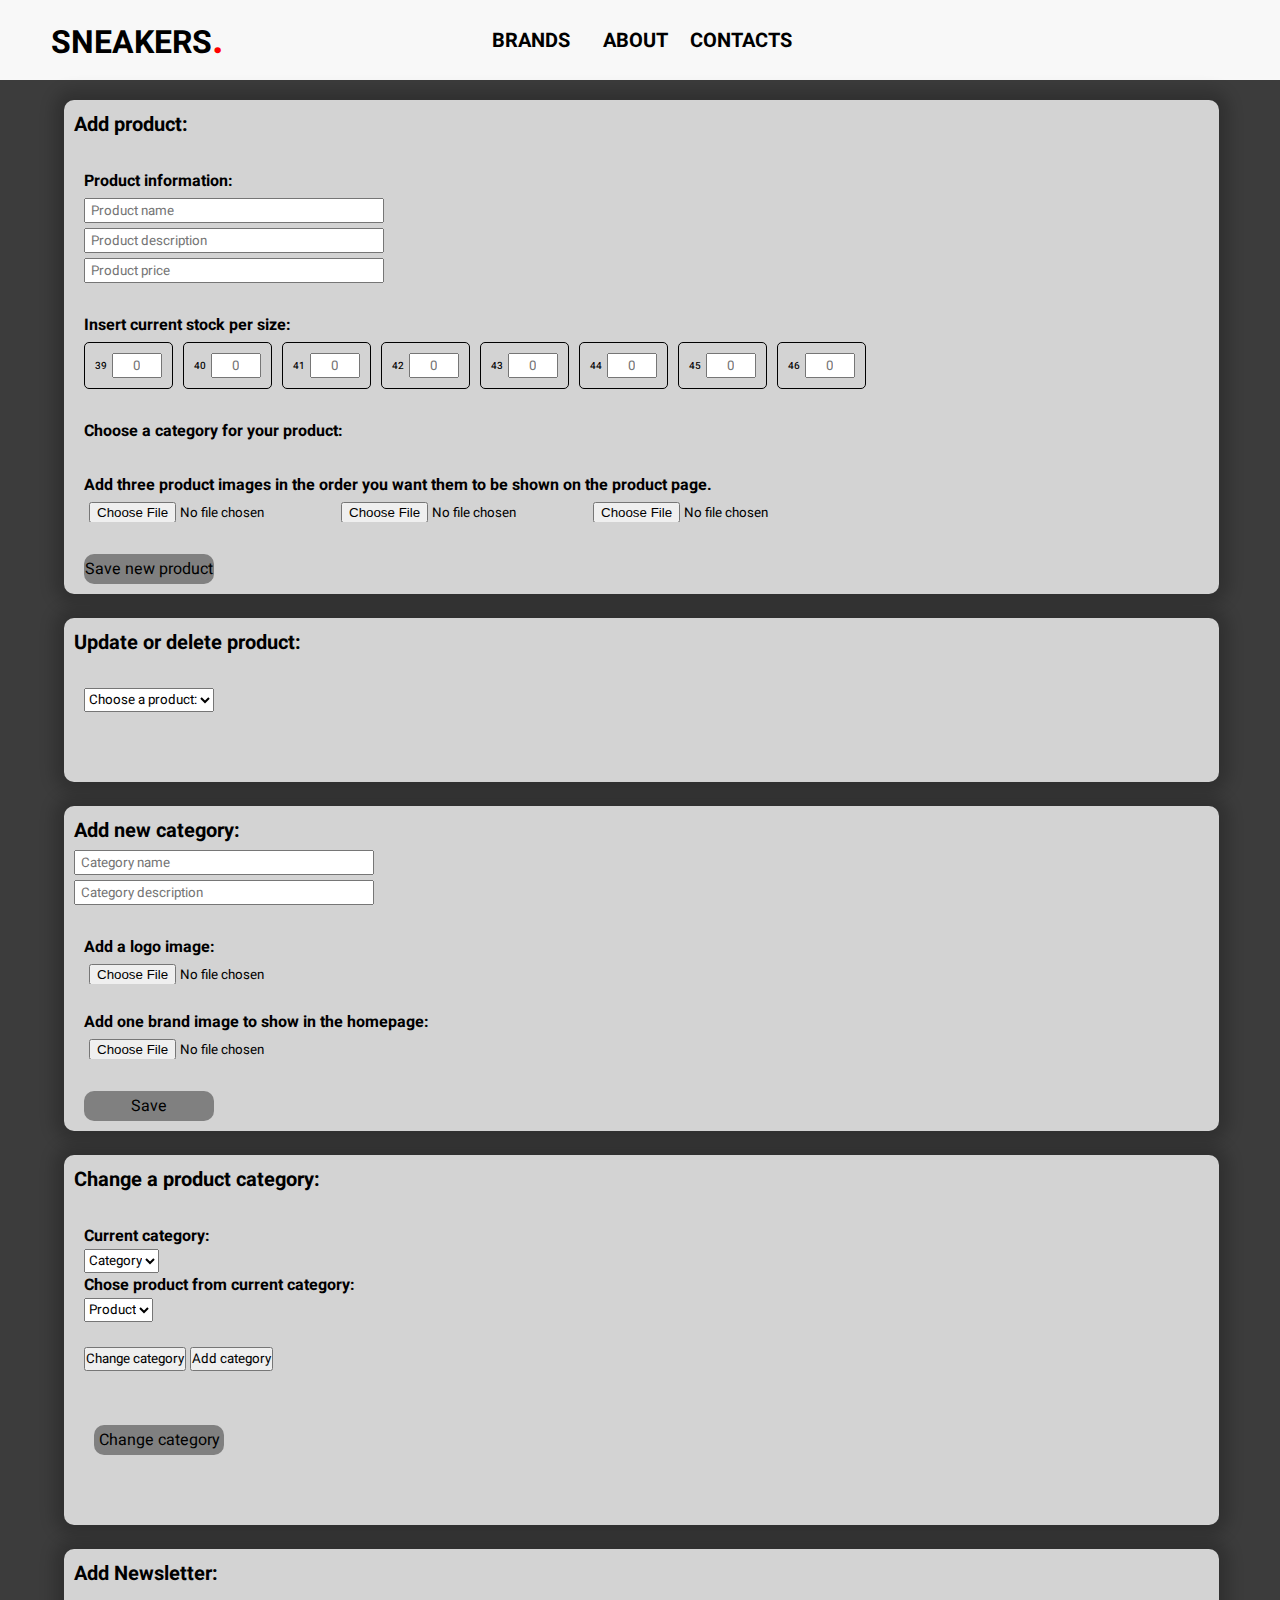
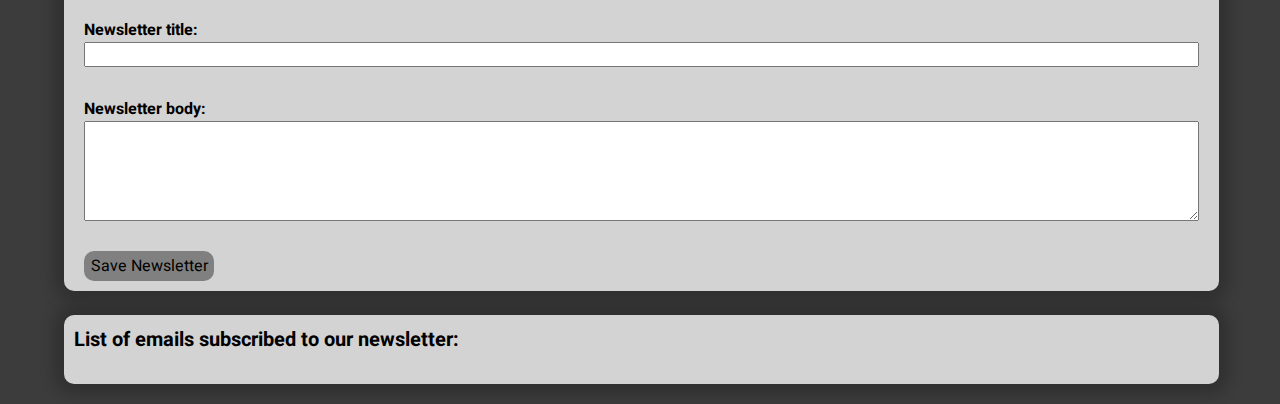
==== admin.html @ 57066623 "Merge pull request #121 from hugobengtsson/adding-logic-to-removing-products" ====
<!DOCTYPE html>
<html lang="en">
<head>
    <meta charset="UTF-8">
    <meta http-equiv="X-UA-Compatible" content="IE=edge">
    <meta name="viewport" content="width=device-width, initial-scale=1.0">
    <title>Admin</title>
    <link rel="stylesheet" href="./css/common.css">
    <link rel="stylesheet" href="./css/navbar.css">
    <link rel="stylesheet" href="./css/adminPage.css">
    <link rel="stylesheet" href="https://use.fontawesome.com/releases/v5.15.4/css/all.css" integrity="sha384-DyZ88mC6Up2uqS4h/KRgHuoeGwBcD4Ng9SiP4dIRy0EXTlnuz47vAwmeGwVChigm" crossorigin="anonymous">
    
    <script defer type="module" src="./js/changeProduct.js"></script>
    <script defer type="module" src="./js/adminpage.js"></script>
    <script defer type="module" src="./js/uploadCategory.js"></script>

</head>
<body>

     <!-- navbar -->
     <div id="navbar" class="zindexThree"></div>


    <div class="wrapper justifyCenter">

        <!--------------------Add new Product------------------------->
        <div class="container flex flexColumn">
            <h1 class="containerHeader">Add product:</h1>

            <div class="component flex flexColumn">
                <h2 class="containerHeaderTwo">Product information:</h2>
                <input id="productName" class="productInput" type="text" placeholder="Product name">
                <input id="productDescription" class="productInput" type="text" placeholder="Product description">
                <input id="productPrice" class="productInput" type="number" placeholder="Product price">
                <p id="productInformationReturn"></p>
            </div>

            <div class="component">
                <h2 class="containerHeaderTwo">Insert current stock per size:</h2>
                <div class="flex flexWrap">
                    <div class="flex sizeContainer">
                        <p class="sizeText">39</p>
                        <input id="39" class="sizeInput" type="number" placeholder="0">
                    </div>
                    <div class="flex sizeContainer">
                        <p class="sizeText">40</p>
                        <input id="40" class="sizeInput" type="number" placeholder="0">
                    </div>
                    <div class="flex sizeContainer">
                        <p class="sizeText">41</p>
                        <input id="41" class="sizeInput" type="number" placeholder="0">
                    </div>
                    <div class="flex sizeContainer">
                        <p class="sizeText">42</p>
                        <input id="42" class="sizeInput" type="number" placeholder="0">
                    </div>
                    <div class="flex sizeContainer">
                        <p class="sizeText">43</p>
                        <input id="43" class="sizeInput" type="number" placeholder="0">
                    </div>
                    <div class="flex sizeContainer">
                        <p class="sizeText">44</p>
                        <input id="44" class="sizeInput" type="number" placeholder="0">
                    </div>
                    <div class="flex sizeContainer">
                        <p class="sizeText">45</p>
                        <input id="45" class="sizeInput" type="number" placeholder="0">
                    </div>
                    <div class="flex sizeContainer">
                        <p class="sizeText">46</p>
                        <input id="46" class="sizeInput" type="number" placeholder="0">
                    </div>
                    </br>
                </div>
                <p id="sizeInformationReturn"></p>
            </div>
            
            <div class="component">
                <h2 class="containerHeaderTwo">Choose a category for your product:</h2>
                <div id="categories" class="flex flexWrap">
                </div>
                <p id="categoryInformationReturn"></p>
            </div>


            <div class="component">
                <h2 class="containerHeaderTwo">Add three product images in the order you want them to be shown on the product page.</h2>
                <input id="imageOne" name="image"type="file">
                <input id="imageTwo" name="image" type="file">
                <input id="imageThree" name="image" type="file">
                <p id="imageInformationReturn"></p>
            </div>

            <div class="component">
                <div id="saveProduct" class="button flex justifyCenter alignCenter">Save new product</div>
                <p id="productResponse"></p>
            </div>


        </div>
        <br>

        <!--------------------Remove Product------------------------->

        <div class="container flex flexColumn">

            <h1 class="containerHeader">Update or delete product:</h1>
            <div class="component">
                <select id="productSelect">
                    <option value="">Choose a product:</option>
                </select>
            </div>

            <div id="productSizeRenderContainer" class="component flex flexWrap"></div>
            <p id="sizeChangeReturn"></p>

            <div class="component flex flexWrap" id="removeProductButtonContainer"></div>
            <p id="updateStockReturn"></p>
        </div>
        <br>

        <!--------------------Add new Category------------------------->

        <div class="container flex flexColumn">
            <h1 class="containerHeader">Add new category:</h1>
            <input id="categoryName" class="productInput" type="text" placeholder="Category name">
            <input id="categoryDescription" class="productInput" type="text" placeholder="Category description">
            <p id="categoryNameResponse"></p>

            <div class="component">
                <h2 class="containerHeaderTwo">Add a logo image:</h2>
                <input id="logoImg" name="image" type="file">
                <p id="logoInformationReturn"></p>
                <br>
                <h2 class="containerHeaderTwo">Add one brand image to show in the homepage:</h2>
                <input id="backgroundImg" name="image" type="file">
                <p id="imageInfoReturn"></p>
            </div>
            <div class="component">
                <div id="saveCategory" class="button flex justifyCenter alignCenter">Save</div>
                <p id="categoryResponse"></p>
            </div>
        </div>
        <!--------------------Change Category------------------------->
        <br>
          <div class="container flex flexColumn">
                <h1 class="containerHeader">Change a product category: </h1>
                
                <div  class="component ">
                    <h2 class="containerHeaderTwo">Current category:</h2>
                    <form action="" method="" id="changeCategory">
                        <!---pick a category-->
                        <select id="adminCategoryDatalist">
                            <option value="" disabled selected>Category</option>
                        </select>
                        <p id="categoryDatalistReturn"></p>
                        <!---pick a product from category-->
                        <h2 class="containerHeaderTwo">Chose product from current category:</h2>
                        <select id="adminProductDatalist" required>
                            <option value="" disabled selected>Product</option>
                        </select>
                        <p id="productDatalistReturn"></p>    
                        <br>

                        <!---BTN -->
                        <button id="changeBtn" type="button"  >Change category</button>
                        <button id="addBtn" type="button"  >Add category</button>
                        <br>
                        <p id="noBTNReturn"></p>
                        <!---change category-->
                        <div id="changeDiv" style="display: none;">
                            <h2 class="containerHeaderTwo">Change category:</h2>
                            <select id="changeCategoryDatalist"></select> 
                            <i id="removeChange" class="fa fa-trash"></i>
                        </div>
                        <p id="changeDatalistReturn"></p> 

                        <!---Add category-->
                        <br>
                        <div id="addDiv" style="display: none;" >
                            <h2 class="containerHeaderTwo">Add category to product:</h2>
                            <select id="addCategoryDatalist"></select>
                            <i id="removeAdd" class="fa fa-trash"></i> 
                        </div>
                        <p id="addDatalistReturn"></p> 
                    </form>
                    <div class="component">
                        <div id="submitCategoryChange" type="reset" class="button flex justifyCenter alignCenter">Change category</div>
                        
                    </div>
                </div>     
                <div  class="component ">
                   
                    
                
                </div>  
                <div  class="component ">
        
                
                </div>  
          </div>
        <br>

        <!--------------------Add Newsletter------------------------->
        <div class="container flex flexColumn">
            <h1 class="containerHeader">Add Newsletter:</h1>

            <div class="component flex flexColumn">
                <h2 class="containerHeaderTwo">Newsletter title:</h2>
                <input id="newsTitle" type="title">
               
            </div>

            <div class="component flex flexColumn">
                <h2 class="containerHeaderTwo">Newsletter body:</h2>
                <textarea id="newsBody" name="Text" cols="40" rows="5"></textarea>
                <p id="newsletterInformationReturn"></p>
               
            </div>

            <div class="component">
                <div id="saveNews" class="button flex justifyCenter alignCenter">Save Newsletter</div>
                <p id="newsResponse">Newsletter saved!</p>
            </div>

        </div>

        <br>

        <div class="container flex flexColumn" id="subsContainer">
            <h1 class="containerHeader">List of emails subscribed to our newsletter:</h1>

            <div id="emailList">
              <div id="subName">

              </div>
              <div id="subEmail">

              </div>
               
            </div>
        
    </div>
        
    </div>

</body>
</html>
---- css/common.css ----
*{
    margin: 0;
    padding: 0;
    box-sizing: border-box;
    
}

/* Remove hyperlink color */
a{
    text-decoration: none;
    color: black;
}

/* P tag text */

p{
    font-size: 10px;
    color: black;
    font-weight: 500;
}


/* Title */
h1 {

}

/* Category */
h2 {
    font-size: 1.5vw;
}

/* Product title */
h3{
    font-size: 2.5vw;
}

/* product description */
h4{
    font-size: 1.5vw;
    color: rgba(0, 0, 0, 0.7);
}

/* Navbar */
h5{
    font-size: 20px;
    color: black;
}

h6{
    font-size: 15px;
}

 
/*------Z-Index ---------*/ 
 
.zindexOne {
    z-index: 1;
}
.zindexTwo {
    z-index: 2;
}
.zindexThree {
    z-index: 3;
} 

/*--------BACKGROUND ---------*/ 
.background {
    background: #f7f7f7;
    z-index: -1;
}
---- css/navbar.css ----
@import url("https://fonts.googleapis.com/css2?family=Heebo:wght@300;800&display=swap");

* {
  font-family: "Heebo", sans-serif;
}

.navBar-container {
  display: flex;
  height: 80px;
  width: 100%;
  background-color: #f8f8f8;
  justify-content: space-between;
  align-items: center;
  align-content: center;
}

.navBar-logo {
  width: 33%;
  padding: 0 4%;
}
.naveIconSize {
  font-size: 20px;
}

.navBar-logo span {
  color: red;
  font-size: 40px;
}

.fa-caret-down {
  margin-left: 5px;
}

.navBar-category {
  display: flex;
  justify-content: center;
  align-items: center;
  width: 100%;
}
.navBar-user {
  display: flex;
  width: 33%;
  justify-content: end;
  align-items: center;
  padding: 0 4%;
  height: 100%;
}

.userbtn {
  display: flex;
  align-items: center;
  justify-content: center;
  margin: 0 4%;
  height: 70px;
  width: 100%;
  height: 100%;
  padding: 20px;
}
.navbtn {
  display: flex;
  align-items: center;
  justify-content: center;
  margin: 0 4%;
  height: 80px;
}

/*--------TEST DROPDOWN ---------*/



.dropdown .dropbtn {
  display: flex;
  align-items: center;
  font-size: 16px;
  border: none;
  outline: none;
  padding: 14px 16px;
  background-color: inherit;
  font-family: inherit;
  margin: 0;
  cursor: pointer;
}

.dropdown-brand:hover,
#btnContainer:hover {
  opacity: 50%;
  transition: all 250ms ease-in-out;
  cursor: pointer;
}

.dropdown-content {
  display: none;
  position: absolute;
  top: 80px;
  max-width: 80%;
  box-shadow: 0px 8px 16px 0px rgba(0, 0, 0, 0.2);
  z-index: 3;
  background-color: #f8f8f8;
  
}

.dropdown-content::after {
  transition: all 250ms ease-in-out;
}

.dropdown-brand img{
  height: 100px;
  padding: 5px;
  object-fit: cover;
}



.dropdown-content .dropdown-brand {
  float: none;
  width: 80%;
  text-decoration: none;
  display: flex;
  text-align: left;
}



.dropdown:hover .dropdown-content {
  display: flex;
  transition: all 250ms ease-in-out;
}


/* LOGIN STYLE */

.user-dropdown{
  height: 100%;
 
}
.user-dropdown-content {
  display: none;
  flex-direction: column;
  align-items: center;
  position: absolute;
  right: 130px;
  width: 200px;
  height: 150px;
  top: 80px;
  max-width: 80%;
  box-shadow: 0px 8px 16px 0px rgba(0, 0, 0, 0.5);
  z-index: 3;
  background-color: #f8f8f8;
  cursor: pointer;
  
}

.user-dropdown:hover .user-dropdown-content{
  display: flex;
}

.userbtn:hover {
  opacity: 50%;
  transition: all 250ms ease-in-out;
  cursor: pointer;
}

#logOutBtn{
  display: none;
  width: 80%;
  cursor: pointer;
  height: 30px;
  margin-top: 10px;
  margin-bottom:10px;
  align-items: center;
  justify-content: center;
  background-color: black; color: white;
  border-color: transparent;
  transition-duration: 300ms;
  box-shadow: 0 8px 16px 0 rgba(0,0,0,0.2), 0 6px 20px 0 rgba(0,0,0,0.19);
  border-radius: 5px;
}

#logInBtn{
  display: flex;
  cursor: pointer;
  width: 80%;
  height: 30px;
  margin-top: 10px;
  margin-bottom:10px;
  align-items: center;
  justify-content: center;
  background-color: black; 
  color: white;
  border-color: transparent;
  transition-duration: 300ms;
  box-shadow: 0 8px 16px 0 rgba(0,0,0,0.2), 0 6px 20px 0 rgba(0,0,0,0.19);
  border-radius: 5px;
}

.myAcc{
  display: flex;
  border-radius:5px;
  border-color:rgb(192, 192, 192);
  background-color:rgb(192, 192, 192);
  width: 80%;
  height: 30px;
  margin-bottom:10px;
  justify-content: center;
  align-items: center;
  transition-duration: 300ms;
  font-weight: bold;
  box-shadow: 0 8px 16px 0 rgba(0,0,0,0.2), 0 6px 20px 0 rgba(0,0,0,0.19);
}
.myAdm{
  display: flex;
  border-radius:5px;
  border-color:rgb(192, 192, 192);
  background-image: linear-gradient(to right, red,orange,yellow,green,blue,indigo,violet);
  text-shadow: white;
  width: 80%;
  height: 30px;
  margin-bottom:10px;
  justify-content: center;
  align-items: center;
  transition-duration: 300ms;
  font-weight: bold;
  box-shadow: 0 8px 16px 0 rgba(0,0,0,0.2), 0 6px 20px 0 rgba(0,0,0,0.19);
  text-shadow: 1px 1px 7px #eeff00;
  animation: rainbow 5s infinite; 
}
@keyframes rainbow{
  0%{color: orange;}	
  10%{color: purple;}	
	20%{color: red;}
  30%{color: CadetBlue;}
	40%{color: yellow;}
  50%{color: coral;}
	60%{color: green;}
  70%{color: cyan;}
  80%{color: DeepPink;}
  90%{color: DodgerBlue;}
	100%{color: orange;}
}
---- css/adminPage.css ----
* {
    box-sizing: border-box;
    margin: 0;
    padding: 0;
    color: rgb(0, 0, 0);
}

.flex {
    display: flex;
}

.flexWrap {
    flex-wrap: wrap;
}

.justifyCenter {
    justify-content: center;
}

.alignCenter {
    align-items: center;
}

.justifySpaceBetween {
    justify-content: space-between;
}

.flexColumn {
    flex-direction: column;
}

.wrapper {
    width: 100%;
    min-height: 100vh;
    background-color: rgb(60, 60, 60);
    padding-top: 20px;
    padding-left: 5%;
    padding-bottom: 20px;
}

.container {
    width: 95%;
    background-color: lightgray;
    padding: 10px;
    border-radius: 10px;
    box-shadow: 0px 0px 15px 10px rgba(0,0,0,0.2);
}

.component {
    margin-top: 30px;
    margin-left: 10px;
    margin-right: 10px;
}

.containerHeader {
    font-size: 20px;

}

.containerHeaderTwo {
    font-size: 16px;
}

.button {
    background-color: grey;
    width: 130px;
    height: 30px;
    border-radius: 10px;
    cursor: pointer;
}

input {
    height: 25px;
    padding: 5px;
}


/* Product "block" */

.productInput {
    margin-top: 5px;
    max-width: 300px;
}

.sizeContainer {
    margin-top: 5px;
    margin-right: 10px;
    padding: 10px;
    border: 1px solid black;
    border-radius: 5px;
    display: flex;
    align-items: center;
}

.sizeText {
    margin-right: 5px;
}

.sizeInput {
    width: 50px;
    text-align: right;
    text-decoration: none;
}

.categoryContainer {
    width: 170px;
    height: 220px;
    margin-right: 10px;
    margin-top: 5px;
    border: 1px solid black;
    padding:5px;
    border-radius: 10px;
}

.categoryImgContainer {
    height: 100px;
}

.categoryImg {
    max-width: 100%;
    max-height: 100px;
    object-fit: contain;
}

.categoryTitle {
    margin-top: 20px;
    font-size: 20px;
}

.categoryButton {
    width: 130px;
    height: 30px;
    margin-top: 30px;
    background-color: grey;
    text-align: center;
    border-radius: 10px;
    cursor: pointer;
}



/* Newsletter block */

#newsBody{
    height: 100px;
    font-size: 15pt;
}

#newsResponse{
display: none;
}

/* Subscribers list */

#emailList{
    display: flex;
    flex-direction: row;
    justify-content: space-between;
    margin: 10px 20px;
}

#subEmail{
    display: flex;
    flex-direction: column;

}

#subName{
    display: flex;
    flex-direction: column;

}

.name, .email{
    font-size: large;
    display: flex;
    margin-top: 10px;
}


#subsContainer{
    display: flex;
    flex-direction: column;
}
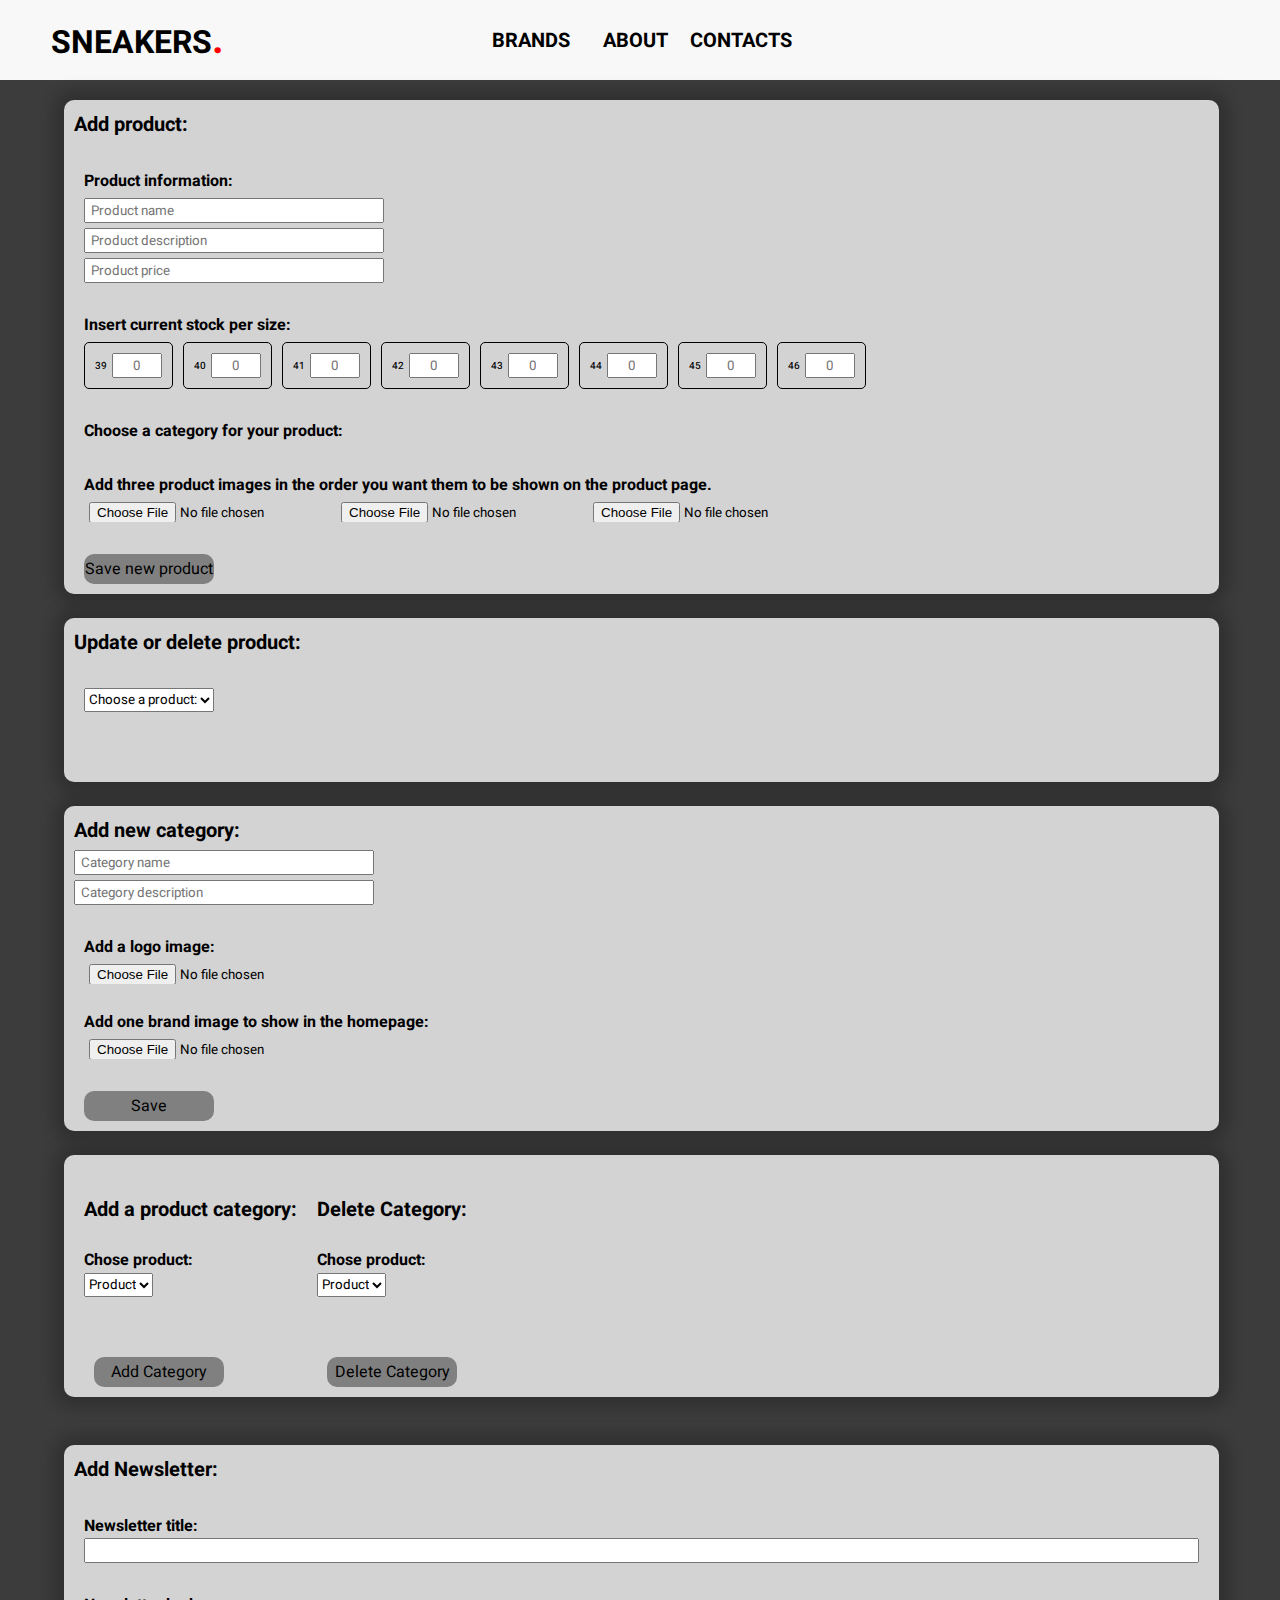
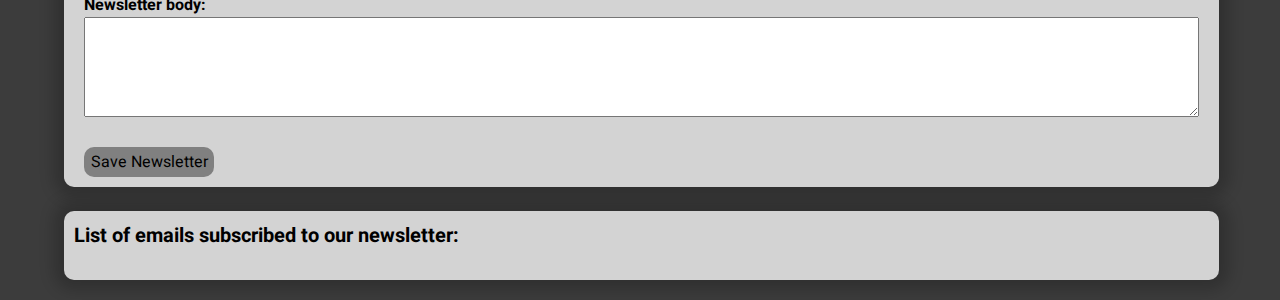
==== commit 62954c0c: "Merge branch 'main' into admin-page-add-and-delete-category-from-product" ====
--- a/admin.html
+++ b/admin.html
@@ -141,64 +141,46 @@
                 <p id="categoryResponse"></p>
             </div>
         </div>
-        <!--------------------Change Category------------------------->
-        <br>
-          <div class="container flex flexColumn">
-                <h1 class="containerHeader">Change a product category: </h1>
-                
-                <div  class="component ">
-                    <h2 class="containerHeaderTwo">Current category:</h2>
-                    <form action="" method="" id="changeCategory">
-                        <!---pick a category-->
-                        <select id="adminCategoryDatalist">
-                            <option value="" disabled selected>Category</option>
-                        </select>
-                        <p id="categoryDatalistReturn"></p>
-                        <!---pick a product from category-->
-                        <h2 class="containerHeaderTwo">Chose product from current category:</h2>
-                        <select id="adminProductDatalist" required>
-                            <option value="" disabled selected>Product</option>
-                        </select>
-                        <p id="productDatalistReturn"></p>    
-                        <br>
-
-                        <!---BTN -->
-                        <button id="changeBtn" type="button"  >Change category</button>
-                        <button id="addBtn" type="button"  >Add category</button>
-                        <br>
-                        <p id="noBTNReturn"></p>
-                        <!---change category-->
-                        <div id="changeDiv" style="display: none;">
-                            <h2 class="containerHeaderTwo">Change category:</h2>
-                            <select id="changeCategoryDatalist"></select> 
-                            <i id="removeChange" class="fa fa-trash"></i>
-                        </div>
-                        <p id="changeDatalistReturn"></p> 
-
-                        <!---Add category-->
-                        <br>
-                        <div id="addDiv" style="display: none;" >
-                            <h2 class="containerHeaderTwo">Add category to product:</h2>
-                            <select id="addCategoryDatalist"></select>
-                            <i id="removeAdd" class="fa fa-trash"></i> 
-                        </div>
-                        <p id="addDatalistReturn"></p> 
-                    </form>
+        <br>
+        <div class="container flex  flexWrap">
+            <!--------------------NEW add Category To Product------------------------->
+            <div class="component">
+                <h1 class="containerHeader">Add a product category: </h1>
+                <br>
+                <h2 class="containerHeaderTwo">Chose product:</h2>
+                <form action="">
+                    <select id="dataProductList" required>
+                        <option value="" disabled selected>Product</option>
+                    </select>
+                    <br>
+                    <div id="addCategoryText"class="component"></div>
+                    <div id="addNewCategory" class="flex flexWrap"></div>
                     <div class="component">
-                        <div id="submitCategoryChange" type="reset" class="button flex justifyCenter alignCenter">Change category</div>
-                        
-                    </div>
-                </div>     
-                <div  class="component ">
-                   
-                    
-                
-                </div>  
-                <div  class="component ">
-        
-                
-                </div>  
-          </div>
+                        <div id="submitAddCategory" type="reset" class="button flex justifyCenter alignCenter">Add Category</div>
+                        <p id=""></p>
+                    </div>   
+                </form>
+            </div>
+            <!--------------------Delete Category From Product------------------------->
+            <div class="component">
+                <h1 class="containerHeader">Delete Category: </h1>
+                <br>
+                <h2 class="containerHeaderTwo">Chose product:</h2>
+                <form id="delform">
+                    <select id="dataRemoveCategoryList" required>
+                        <option value="" disabled selected>Product</option>
+                    </select>
+                    <br>
+                    <div id="deleteCategoryText"class="component"></div>
+                    <div id="deleteCategory" class="flex flexWrap"></div>
+                    <div class="component">
+                        <div id="submitDeleteCategory" type="reset" class="button flex justifyCenter alignCenter">Delete Category</div>
+                        <p id=""></p>
+                    </div>
+                </form>
+            </div>
+        </div>
+        <br>
         <br>
 
         <!--------------------Add Newsletter------------------------->
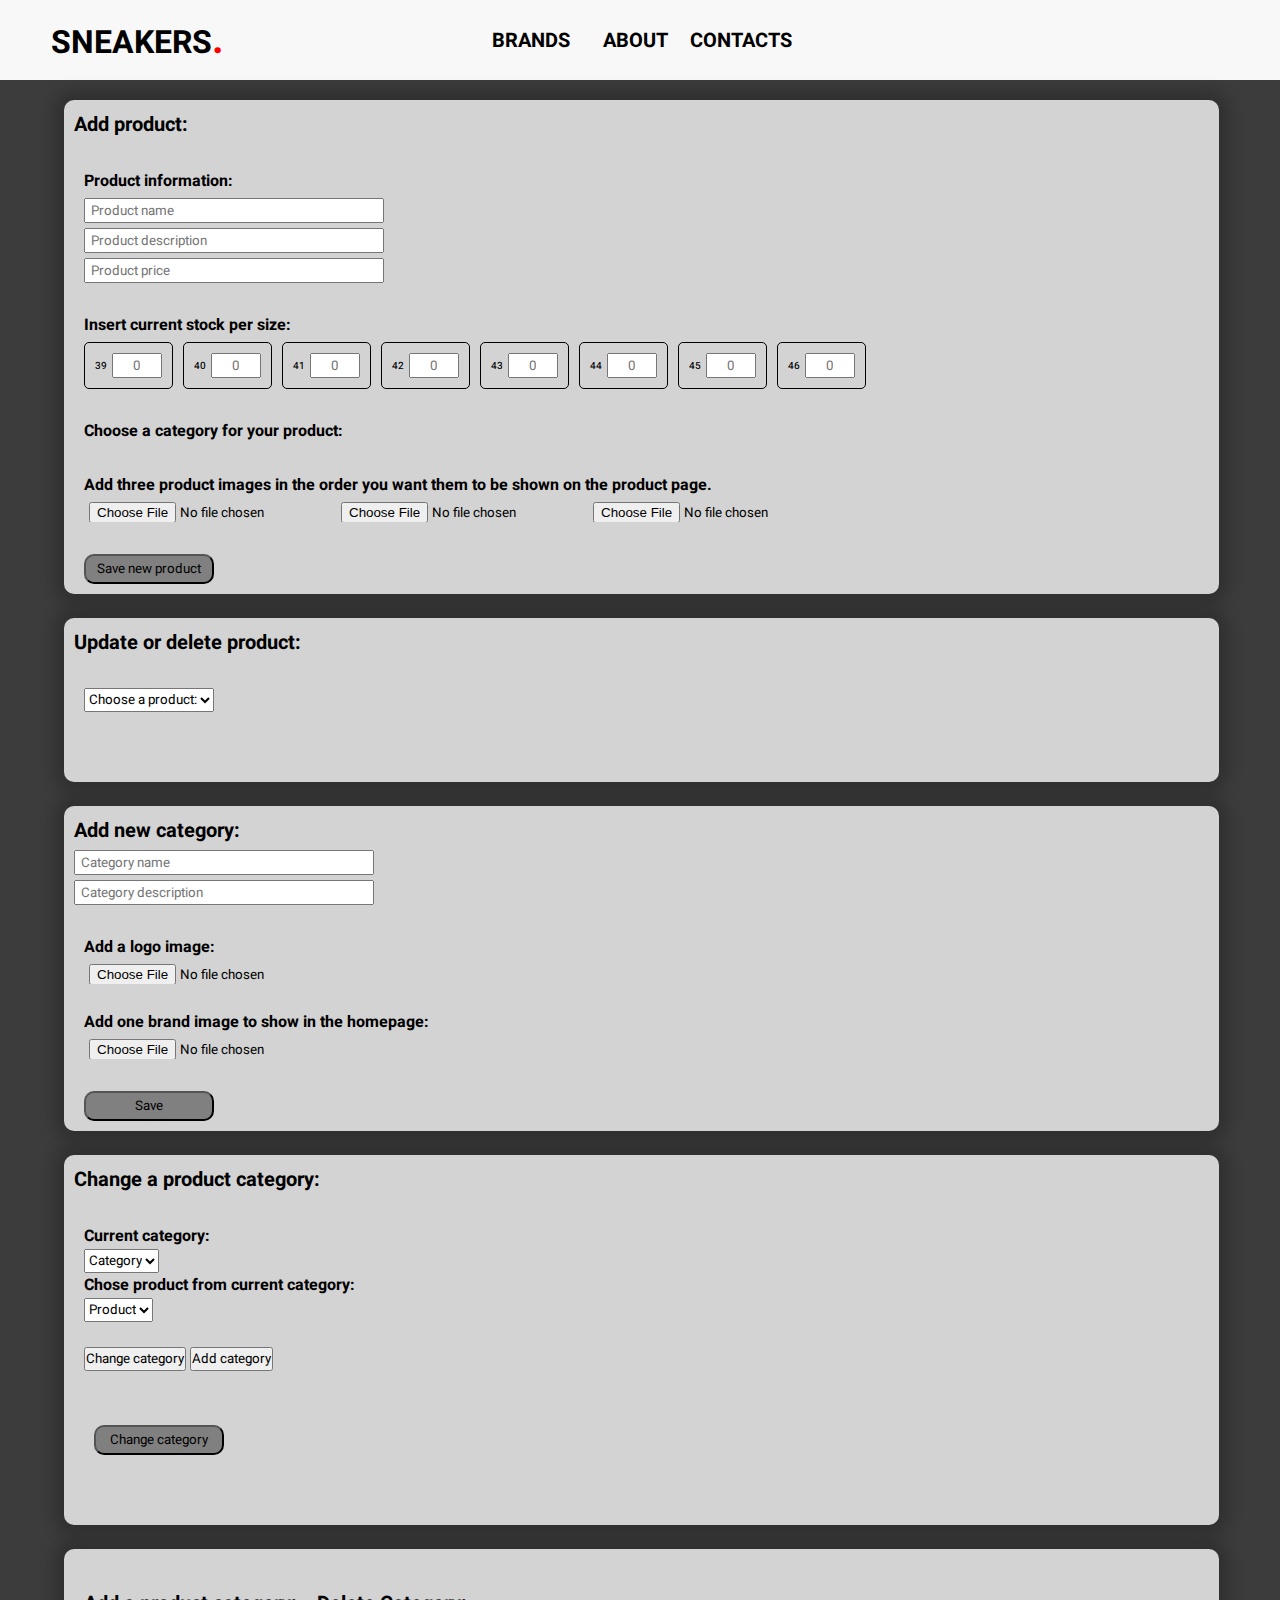
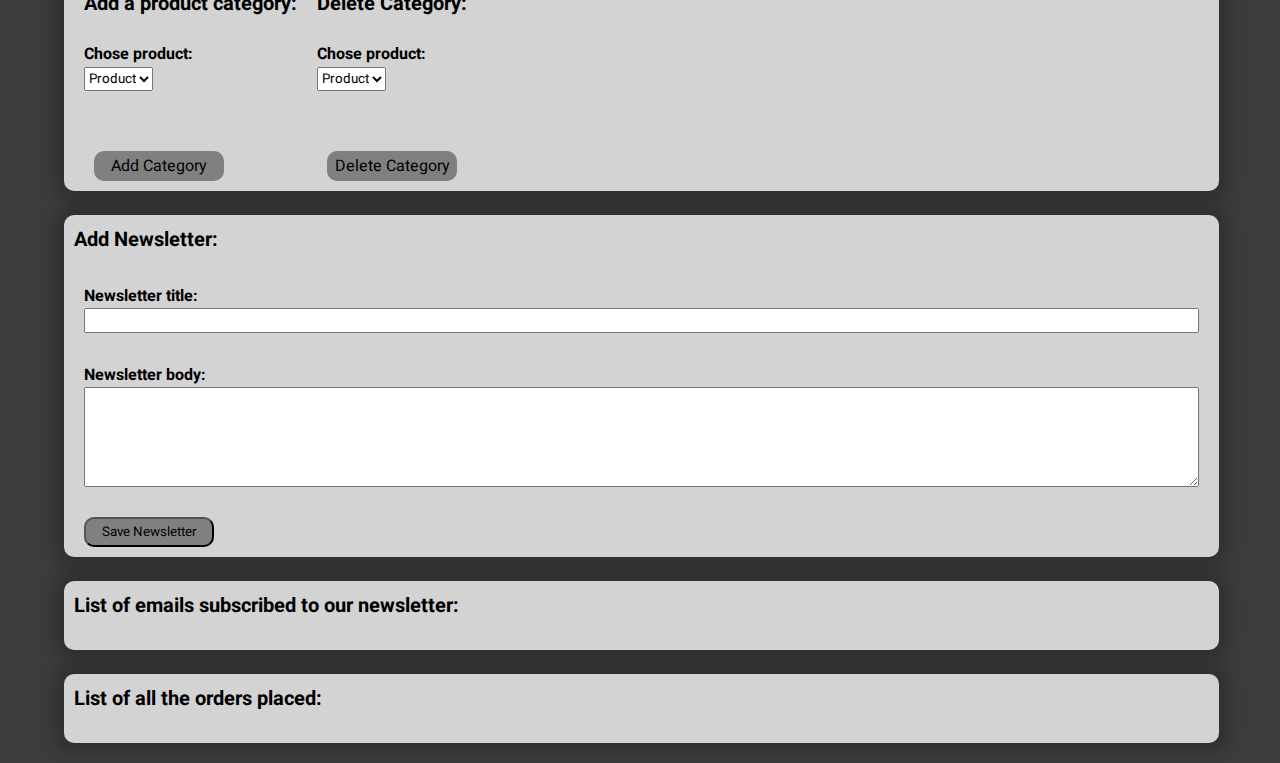
==== commit 78da746b: "Merge pull request #129 from hugobengtsson/show-orders-in-admin" ====
--- a/admin.html
+++ b/admin.html
@@ -17,8 +17,8 @@
 </head>
 <body>
 
-     <!-- navbar -->
-     <div id="navbar" class="zindexThree"></div>
+    <!-- navbar -->
+    <div id="navbar" class="zindexThree"></div>
 
 
     <div class="wrapper justifyCenter">
@@ -92,7 +92,7 @@
             </div>
 
             <div class="component">
-                <div id="saveProduct" class="button flex justifyCenter alignCenter">Save new product</div>
+                <button id="saveProduct" class="button flex justifyCenter alignCenter">Save new product</button>
                 <p id="productResponse"></p>
             </div>
 
@@ -137,11 +137,66 @@
                 <p id="imageInfoReturn"></p>
             </div>
             <div class="component">
-                <div id="saveCategory" class="button flex justifyCenter alignCenter">Save</div>
+                <button id="saveCategory" class="button flex justifyCenter alignCenter">Save</button>
                 <p id="categoryResponse"></p>
             </div>
         </div>
         <br>
+
+        <div class="container flex flexColumn">
+                <h1 class="containerHeader">Change a product category: </h1>
+                
+                <div  class="component ">
+                    <h2 class="containerHeaderTwo">Current category:</h2>
+                    <form action="" method="" id="changeCategory">
+                        <!---pick a category-->
+                        <select id="adminCategoryDatalist">
+                            <option value="" disabled selected>Category</option>
+                        </select>
+                        <p id="categoryDatalistReturn"></p>
+                        <!---pick a product from category-->
+                        <h2 class="containerHeaderTwo">Chose product from current category:</h2>
+                        <select id="adminProductDatalist" required>
+                            <option value="" disabled selected>Product</option>
+                        </select>
+                        <p id="productDatalistReturn"></p>    
+                        <br>
+
+                        <!---BTN -->
+                        <button id="changeBtn" type="button"  >Change category</button>
+                        <button id="addBtn" type="button"  >Add category</button>
+                        <br>
+                        <p id="noBTNReturn"></p>
+                        <!---change category-->
+                        <div id="changeDiv" style="display: none;">
+                            <h2 class="containerHeaderTwo">Change category:</h2>
+                            <select id="changeCategoryDatalist"></select> 
+                            <i id="removeChange" class="fa fa-trash"></i>
+                        </div>
+                        <p id="changeDatalistReturn"></p> 
+
+                        <!---Add category-->
+                        <br>
+                        <div id="addDiv" style="display: none;" >
+                            <h2 class="containerHeaderTwo">Add category to product:</h2>
+                            <select id="addCategoryDatalist"></select>
+                            <i id="removeAdd" class="fa fa-trash"></i> 
+                        </div>
+                        <p id="addDatalistReturn"></p> 
+                    </form>
+                    <div class="component">
+                        <button id="submitCategoryChange" type="reset" class="button flex justifyCenter alignCenter">Change category</button>
+                        
+                    </div>
+                </div>     
+                <div  class="component ">
+                </div>  
+                <div  class="component ">
+                </div>  
+          </div>
+  
+        <br>
+
         <div class="container flex  flexWrap">
             <!--------------------NEW add Category To Product------------------------->
             <div class="component">
@@ -181,7 +236,7 @@
             </div>
         </div>
         <br>
-        <br>
+
 
         <!--------------------Add Newsletter------------------------->
         <div class="container flex flexColumn">
@@ -190,18 +245,18 @@
             <div class="component flex flexColumn">
                 <h2 class="containerHeaderTwo">Newsletter title:</h2>
                 <input id="newsTitle" type="title">
-               
+            
             </div>
 
             <div class="component flex flexColumn">
                 <h2 class="containerHeaderTwo">Newsletter body:</h2>
                 <textarea id="newsBody" name="Text" cols="40" rows="5"></textarea>
                 <p id="newsletterInformationReturn"></p>
-               
-            </div>
-
-            <div class="component">
-                <div id="saveNews" class="button flex justifyCenter alignCenter">Save Newsletter</div>
+                
+            </div>
+
+            <div class="component">
+                <button id="saveNews" class="button flex justifyCenter alignCenter">Save Newsletter</button>
                 <p id="newsResponse">Newsletter saved!</p>
             </div>
 
@@ -213,18 +268,45 @@
             <h1 class="containerHeader">List of emails subscribed to our newsletter:</h1>
 
             <div id="emailList">
-              <div id="subName">
-
-              </div>
-              <div id="subEmail">
-
-              </div>
-               
-            </div>
+                <div id="subName">
+
+                </div>
+                <div id="subEmail">
+
+                </div>
+            
+                </div>
         
-    </div>
+            </div>
         
-    </div>
-
+
+
+    <br>
+
+
+    <div class="container flex flexColumn" id="subsContainer">
+        <h1 class="containerHeader">List of all the orders placed:</h1>
+
+        <div id="orderList">
+        
+            <div id="orderId">
+
+            </div>
+            <div id="orderDate">
+
+            </div>
+
+            <div id="orderStatus">
+
+            </div>
+
+           <!--  <button id="markAsComplete" class="button flex justifyCenter alignCenter">Mark as complete</button> -->
+        
+        </div>
+    
+</div>
+
+</div>
+</div>
 </body>
 </html>--- a/css/adminPage.css
+++ b/css/adminPage.css
@@ -152,26 +152,26 @@
 
 /* Subscribers list */
 
-#emailList{
+#emailList, #orderList{
     display: flex;
     flex-direction: row;
     justify-content: space-between;
     margin: 10px 20px;
 }
 
-#subEmail{
+#subEmail, #orderId, #orderStatus{
     display: flex;
     flex-direction: column;
 
 }
 
-#subName{
+#subName, #orderDate{
     display: flex;
     flex-direction: column;
 
 }
 
-.name, .email{
+.name, .email, .order{
     font-size: large;
     display: flex;
     margin-top: 10px;
@@ -183,3 +183,4 @@
     flex-direction: column;
 }
 
+
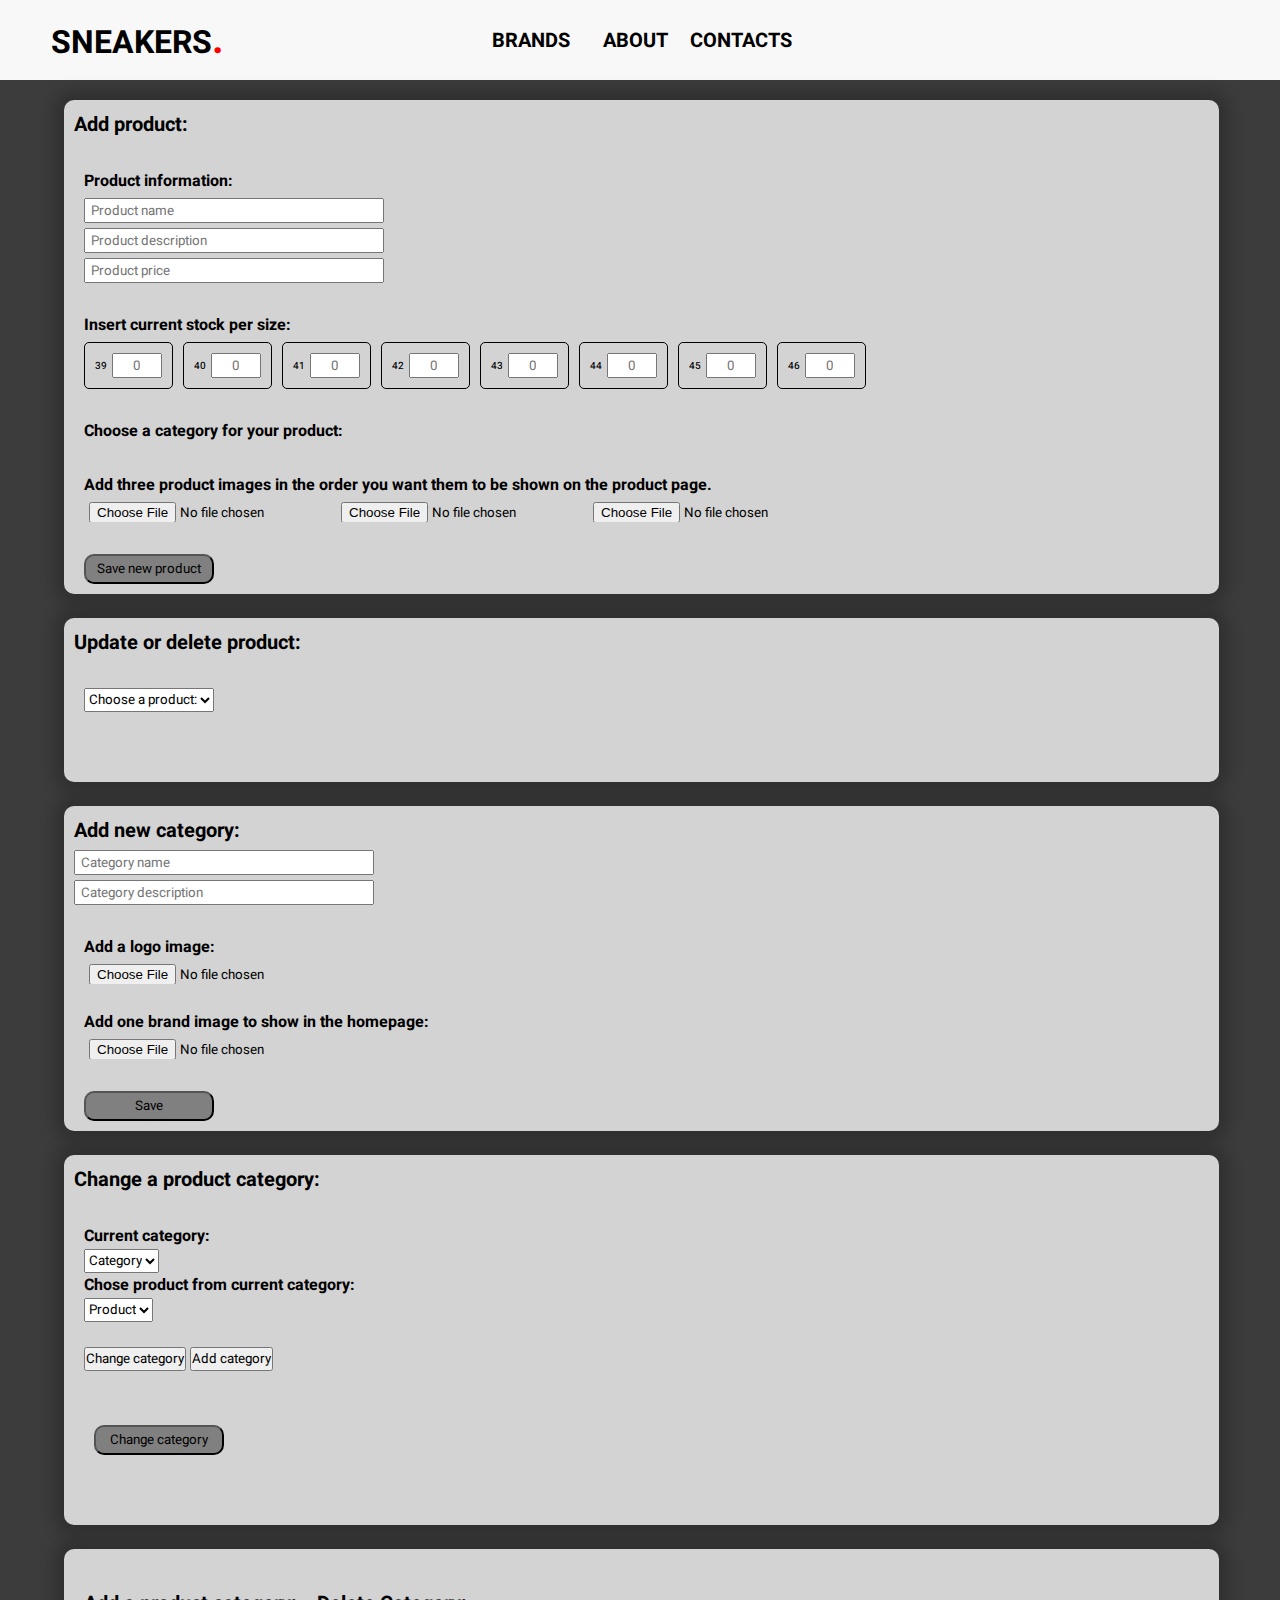
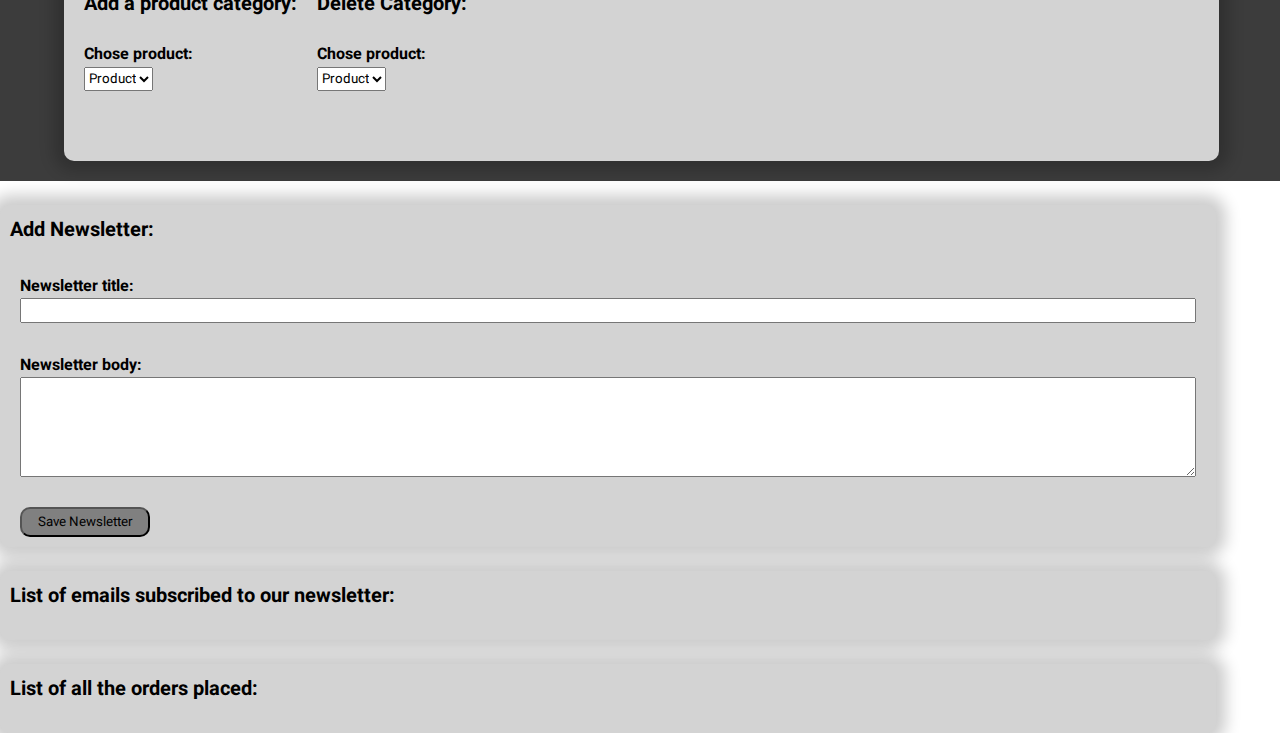
==== commit d31468aa: "Merge pull request #139 from hugobengtsson/fixed-buggs-add-and-del-categorys-form-product" ====
--- a/admin.html
+++ b/admin.html
@@ -5,12 +5,12 @@
     <meta http-equiv="X-UA-Compatible" content="IE=edge">
     <meta name="viewport" content="width=device-width, initial-scale=1.0">
     <title>Admin</title>
+    <!--CSS-->
     <link rel="stylesheet" href="./css/common.css">
     <link rel="stylesheet" href="./css/navbar.css">
     <link rel="stylesheet" href="./css/adminPage.css">
     <link rel="stylesheet" href="https://use.fontawesome.com/releases/v5.15.4/css/all.css" integrity="sha384-DyZ88mC6Up2uqS4h/KRgHuoeGwBcD4Ng9SiP4dIRy0EXTlnuz47vAwmeGwVChigm" crossorigin="anonymous">
-    
-    <script defer type="module" src="./js/changeProduct.js"></script>
+    <!--JS-->
     <script defer type="module" src="./js/adminpage.js"></script>
     <script defer type="module" src="./js/uploadCategory.js"></script>
 
@@ -205,15 +205,12 @@
                 <h2 class="containerHeaderTwo">Chose product:</h2>
                 <form action="">
                     <select id="dataProductList" required>
-                        <option value="" disabled selected>Product</option>
+                        <option id="testOption" value="" disabled selected>Product</option>
                     </select>
                     <br>
                     <div id="addCategoryText"class="component"></div>
                     <div id="addNewCategory" class="flex flexWrap"></div>
-                    <div class="component">
-                        <div id="submitAddCategory" type="reset" class="button flex justifyCenter alignCenter">Add Category</div>
-                        <p id=""></p>
-                    </div>   
+                    <div id="addCategoryBTN"class="component"></div>   
                 </form>
             </div>
             <!--------------------Delete Category From Product------------------------->
@@ -228,9 +225,9 @@
                     <br>
                     <div id="deleteCategoryText"class="component"></div>
                     <div id="deleteCategory" class="flex flexWrap"></div>
-                    <div class="component">
-                        <div id="submitDeleteCategory" type="reset" class="button flex justifyCenter alignCenter">Delete Category</div>
-                        <p id=""></p>
+                    <div id="delCategoryBTN"class="component"></div>   
+
+                       
                     </div>
                 </form>
             </div>
--- a/css/navbar.css
+++ b/css/navbar.css
@@ -177,7 +177,7 @@
 }
 
 #logInBtn{
-  display: flex;
+  display: none;
   cursor: pointer;
   width: 80%;
   height: 30px;
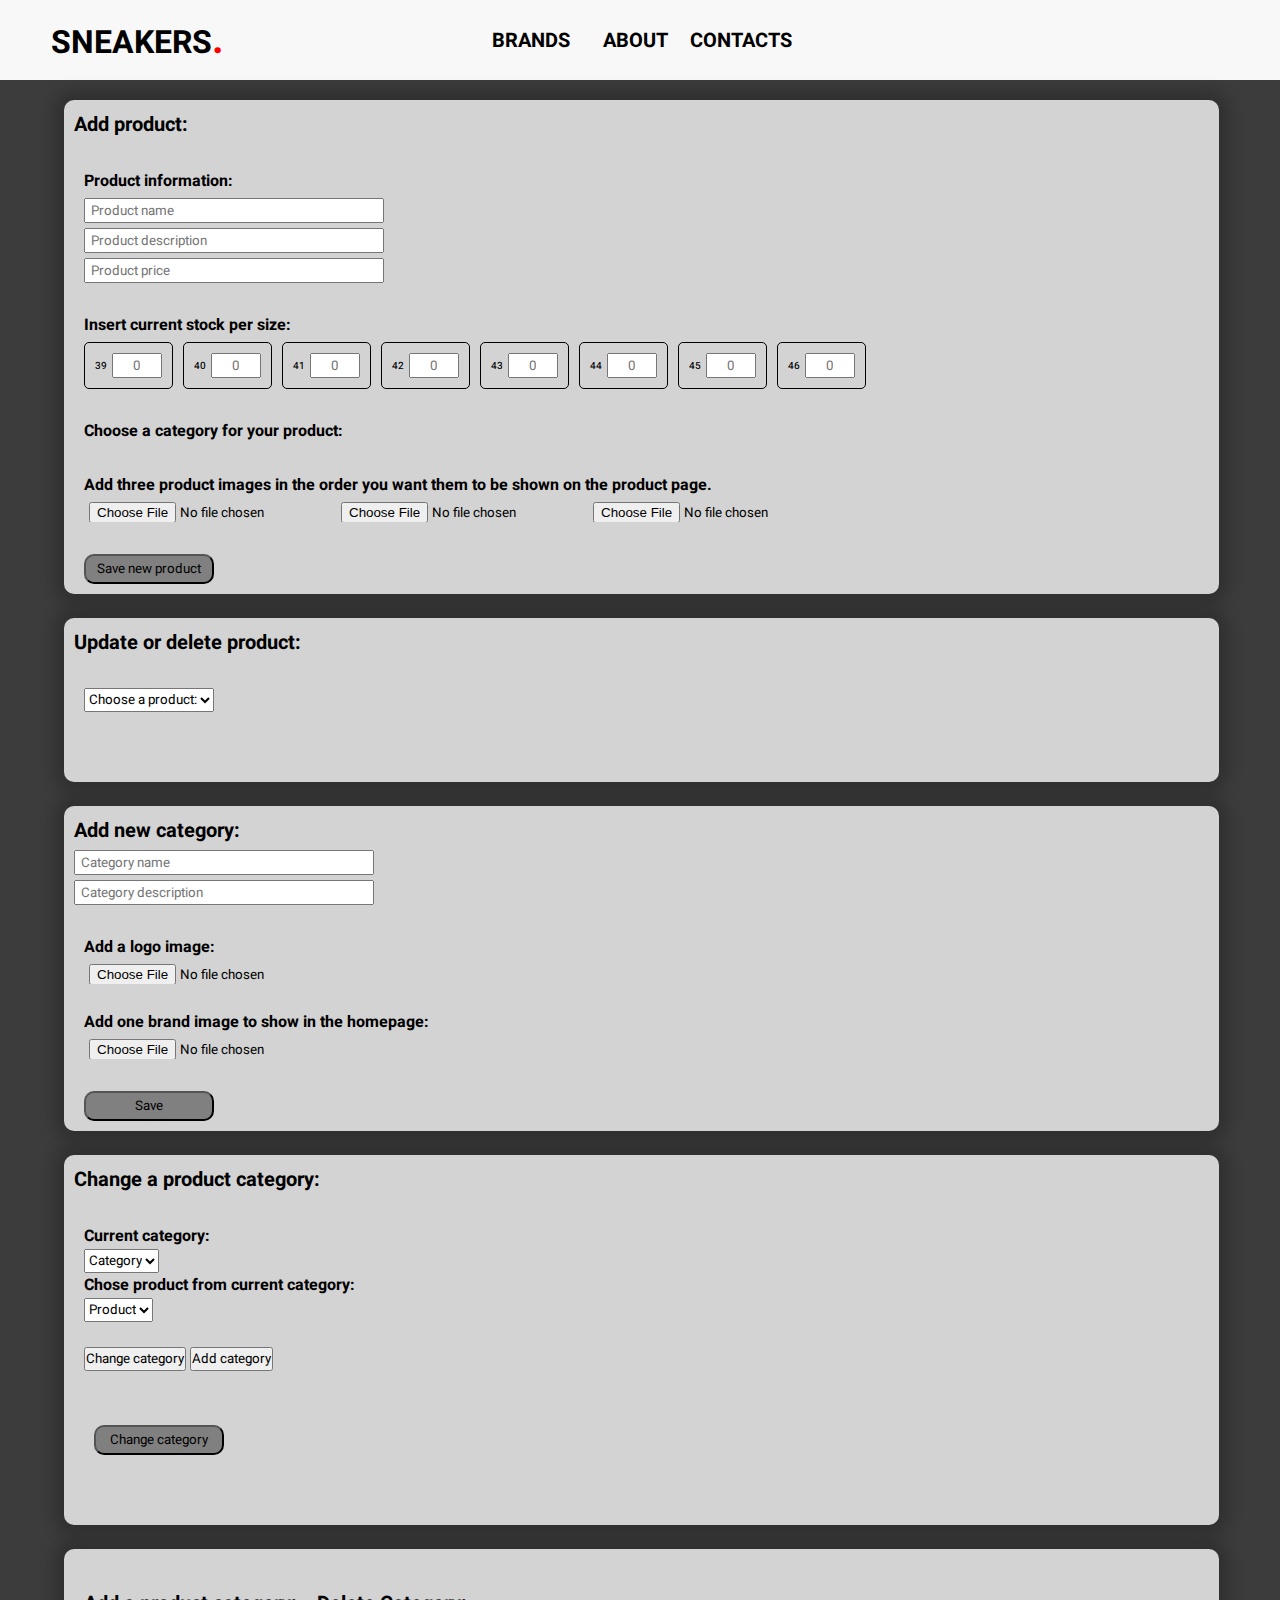
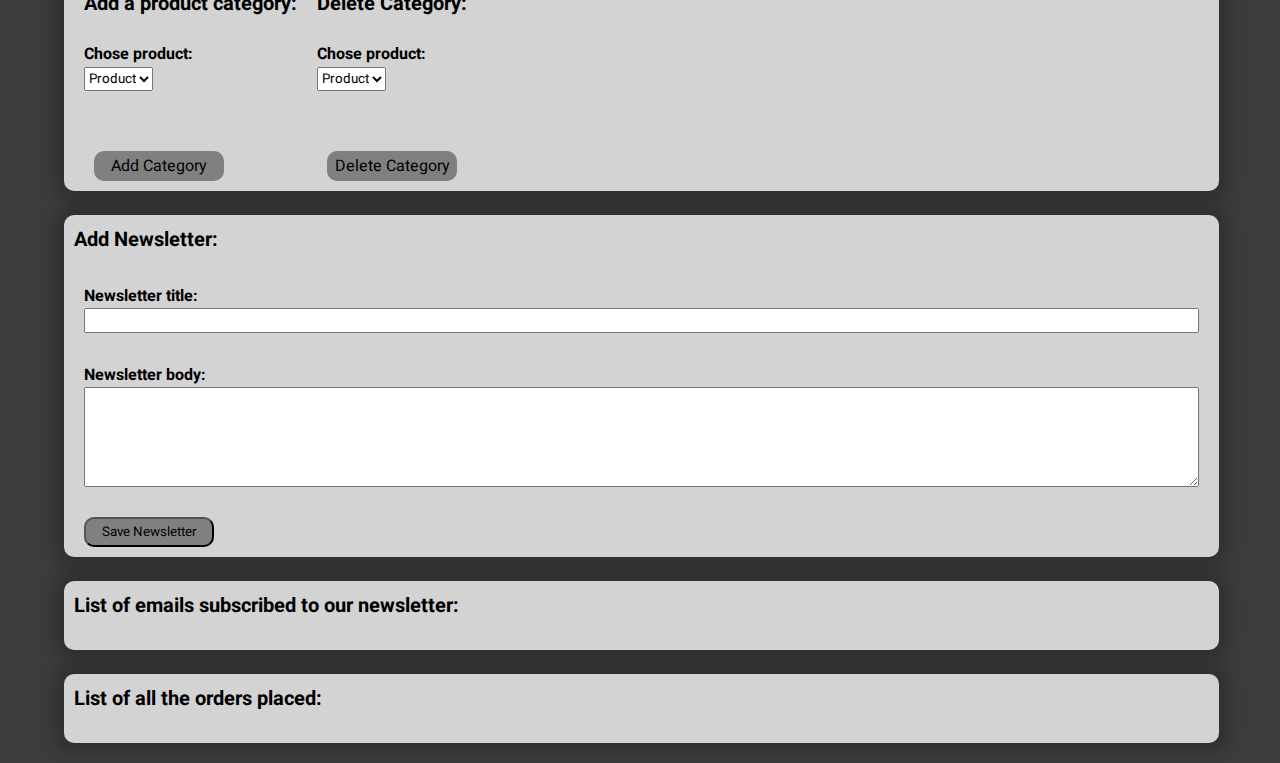
==== commit a5e37027: "added functionality admin page order status" ====
--- a/admin.html
+++ b/admin.html
@@ -5,12 +5,12 @@
     <meta http-equiv="X-UA-Compatible" content="IE=edge">
     <meta name="viewport" content="width=device-width, initial-scale=1.0">
     <title>Admin</title>
-    <!--CSS-->
     <link rel="stylesheet" href="./css/common.css">
     <link rel="stylesheet" href="./css/navbar.css">
     <link rel="stylesheet" href="./css/adminPage.css">
     <link rel="stylesheet" href="https://use.fontawesome.com/releases/v5.15.4/css/all.css" integrity="sha384-DyZ88mC6Up2uqS4h/KRgHuoeGwBcD4Ng9SiP4dIRy0EXTlnuz47vAwmeGwVChigm" crossorigin="anonymous">
-    <!--JS-->
+    
+    <script defer type="module" src="./js/changeProduct.js"></script>
     <script defer type="module" src="./js/adminpage.js"></script>
     <script defer type="module" src="./js/uploadCategory.js"></script>
 
@@ -193,7 +193,7 @@
                 </div>  
                 <div  class="component ">
                 </div>  
-          </div>
+        </div>
   
         <br>
 
@@ -205,12 +205,15 @@
                 <h2 class="containerHeaderTwo">Chose product:</h2>
                 <form action="">
                     <select id="dataProductList" required>
-                        <option id="testOption" value="" disabled selected>Product</option>
+                        <option value="" disabled selected>Product</option>
                     </select>
                     <br>
                     <div id="addCategoryText"class="component"></div>
                     <div id="addNewCategory" class="flex flexWrap"></div>
-                    <div id="addCategoryBTN"class="component"></div>   
+                    <div class="component">
+                        <div id="submitAddCategory" type="reset" class="button flex justifyCenter alignCenter">Add Category</div>
+                        <p id=""></p>
+                    </div>   
                 </form>
             </div>
             <!--------------------Delete Category From Product------------------------->
@@ -225,9 +228,9 @@
                     <br>
                     <div id="deleteCategoryText"class="component"></div>
                     <div id="deleteCategory" class="flex flexWrap"></div>
-                    <div id="delCategoryBTN"class="component"></div>   
-
-                       
+                    <div class="component">
+                        <div id="submitDeleteCategory" type="reset" class="button flex justifyCenter alignCenter">Delete Category</div>
+                        <p id=""></p>
                     </div>
                 </form>
             </div>
@@ -283,21 +286,11 @@
 
     <div class="container flex flexColumn" id="subsContainer">
         <h1 class="containerHeader">List of all the orders placed:</h1>
+        
 
         <div id="orderList">
         
-            <div id="orderId">
-
-            </div>
-            <div id="orderDate">
-
-            </div>
-
-            <div id="orderStatus">
-
-            </div>
-
-           <!--  <button id="markAsComplete" class="button flex justifyCenter alignCenter">Mark as complete</button> -->
+
         
         </div>
     
--- a/css/adminPage.css
+++ b/css/adminPage.css
@@ -154,18 +154,24 @@
 
 #emailList, #orderList{
     display: flex;
-    flex-direction: row;
+    flex-direction: column;
     justify-content: space-between;
     margin: 10px 20px;
 }
 
-#subEmail, #orderId, #orderStatus{
+#subEmail, #orderId, #orderStatus, #markAsSentBtns, #orderDate{
     display: flex;
-    flex-direction: column;
+    flex-direction: row;
 
 }
 
-#subName, #orderDate{
+.singleOrder{
+    display: flex;
+    flex-direction: row;
+    justify-content: space-between;
+}
+
+#subName{
     display: flex;
     flex-direction: column;
 
@@ -175,6 +181,7 @@
     font-size: large;
     display: flex;
     margin-top: 10px;
+    
 }
 
 
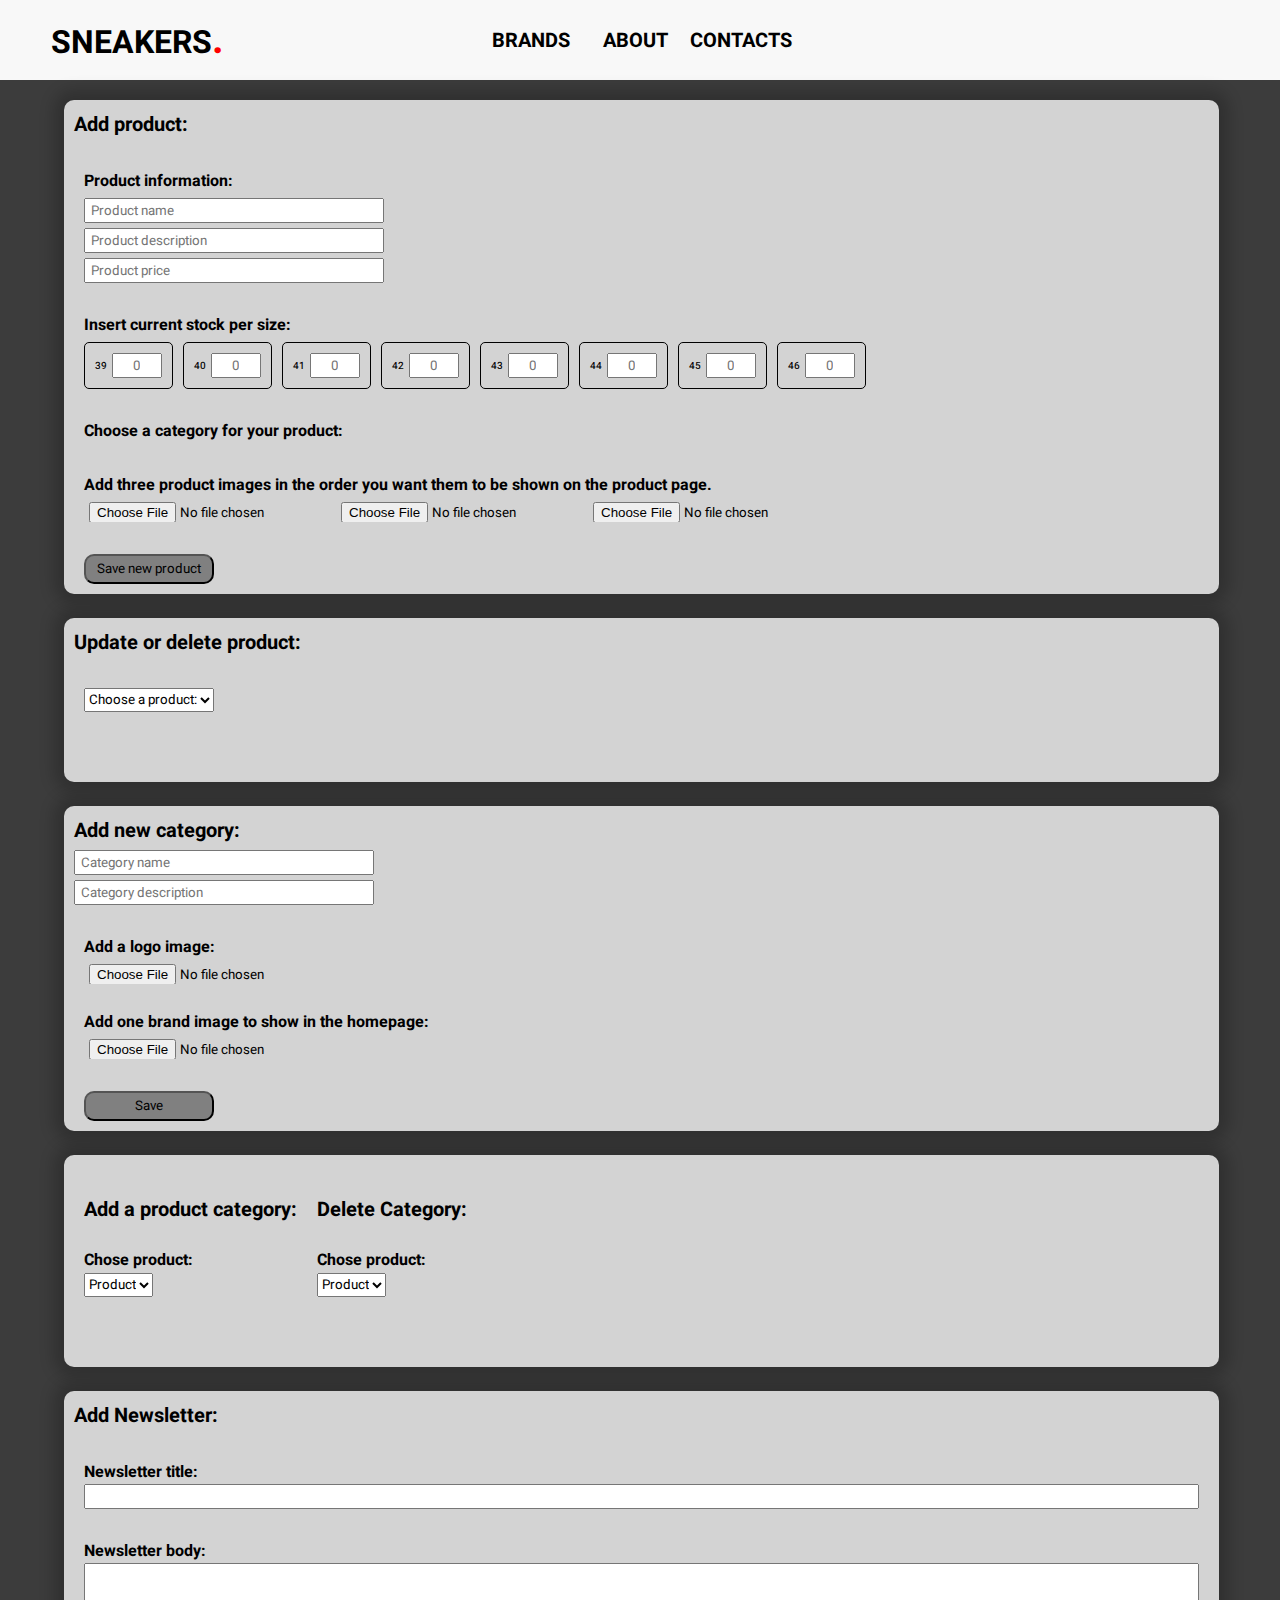
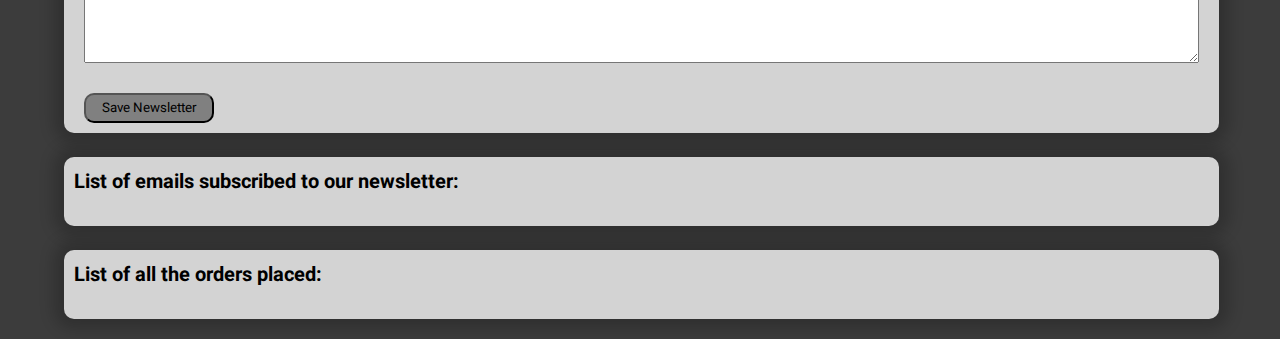
==== commit f4b9cb88: "small fix" ====
--- a/admin.html
+++ b/admin.html
@@ -5,12 +5,12 @@
     <meta http-equiv="X-UA-Compatible" content="IE=edge">
     <meta name="viewport" content="width=device-width, initial-scale=1.0">
     <title>Admin</title>
+    <!--CSS-->
     <link rel="stylesheet" href="./css/common.css">
     <link rel="stylesheet" href="./css/navbar.css">
     <link rel="stylesheet" href="./css/adminPage.css">
     <link rel="stylesheet" href="https://use.fontawesome.com/releases/v5.15.4/css/all.css" integrity="sha384-DyZ88mC6Up2uqS4h/KRgHuoeGwBcD4Ng9SiP4dIRy0EXTlnuz47vAwmeGwVChigm" crossorigin="anonymous">
-    
-    <script defer type="module" src="./js/changeProduct.js"></script>
+    <!--JS-->
     <script defer type="module" src="./js/adminpage.js"></script>
     <script defer type="module" src="./js/uploadCategory.js"></script>
 
@@ -141,60 +141,7 @@
                 <p id="categoryResponse"></p>
             </div>
         </div>
-        <br>
-
-        <div class="container flex flexColumn">
-                <h1 class="containerHeader">Change a product category: </h1>
-                
-                <div  class="component ">
-                    <h2 class="containerHeaderTwo">Current category:</h2>
-                    <form action="" method="" id="changeCategory">
-                        <!---pick a category-->
-                        <select id="adminCategoryDatalist">
-                            <option value="" disabled selected>Category</option>
-                        </select>
-                        <p id="categoryDatalistReturn"></p>
-                        <!---pick a product from category-->
-                        <h2 class="containerHeaderTwo">Chose product from current category:</h2>
-                        <select id="adminProductDatalist" required>
-                            <option value="" disabled selected>Product</option>
-                        </select>
-                        <p id="productDatalistReturn"></p>    
-                        <br>
-
-                        <!---BTN -->
-                        <button id="changeBtn" type="button"  >Change category</button>
-                        <button id="addBtn" type="button"  >Add category</button>
-                        <br>
-                        <p id="noBTNReturn"></p>
-                        <!---change category-->
-                        <div id="changeDiv" style="display: none;">
-                            <h2 class="containerHeaderTwo">Change category:</h2>
-                            <select id="changeCategoryDatalist"></select> 
-                            <i id="removeChange" class="fa fa-trash"></i>
-                        </div>
-                        <p id="changeDatalistReturn"></p> 
-
-                        <!---Add category-->
-                        <br>
-                        <div id="addDiv" style="display: none;" >
-                            <h2 class="containerHeaderTwo">Add category to product:</h2>
-                            <select id="addCategoryDatalist"></select>
-                            <i id="removeAdd" class="fa fa-trash"></i> 
-                        </div>
-                        <p id="addDatalistReturn"></p> 
-                    </form>
-                    <div class="component">
-                        <button id="submitCategoryChange" type="reset" class="button flex justifyCenter alignCenter">Change category</button>
-                        
-                    </div>
-                </div>     
-                <div  class="component ">
-                </div>  
-                <div  class="component ">
-                </div>  
-        </div>
-  
+          
         <br>
 
         <div class="container flex  flexWrap">
@@ -205,15 +152,12 @@
                 <h2 class="containerHeaderTwo">Chose product:</h2>
                 <form action="">
                     <select id="dataProductList" required>
-                        <option value="" disabled selected>Product</option>
+                        <option id="testOption" value="" disabled selected>Product</option>
                     </select>
                     <br>
                     <div id="addCategoryText"class="component"></div>
                     <div id="addNewCategory" class="flex flexWrap"></div>
-                    <div class="component">
-                        <div id="submitAddCategory" type="reset" class="button flex justifyCenter alignCenter">Add Category</div>
-                        <p id=""></p>
-                    </div>   
+                    <div id="addCategoryBTN"class="component"></div>   
                 </form>
             </div>
             <!--------------------Delete Category From Product------------------------->
@@ -228,10 +172,7 @@
                     <br>
                     <div id="deleteCategoryText"class="component"></div>
                     <div id="deleteCategory" class="flex flexWrap"></div>
-                    <div class="component">
-                        <div id="submitDeleteCategory" type="reset" class="button flex justifyCenter alignCenter">Delete Category</div>
-                        <p id=""></p>
-                    </div>
+                    <div id="delCategoryBTN"class="component"></div>   
                 </form>
             </div>
         </div>
@@ -275,28 +216,24 @@
 
                 </div>
             
-                </div>
+            </div>
         
-            </div>
-        
-
-
-    <br>
-
-
-    <div class="container flex flexColumn" id="subsContainer">
-        <h1 class="containerHeader">List of all the orders placed:</h1>
-        
-
-        <div id="orderList">
-        
-
-        
+        </div>
+
+        <br>
+
+
+        <div class="container flex flexColumn" id="subsContainer">
+            <h1 class="containerHeader">List of all the orders placed:</h1>
+            
+
+            <div id="orderList">
+            
+
+            
         </div>
     
-</div>
-
-</div>
-</div>
+    </div>
+
 </body>
 </html>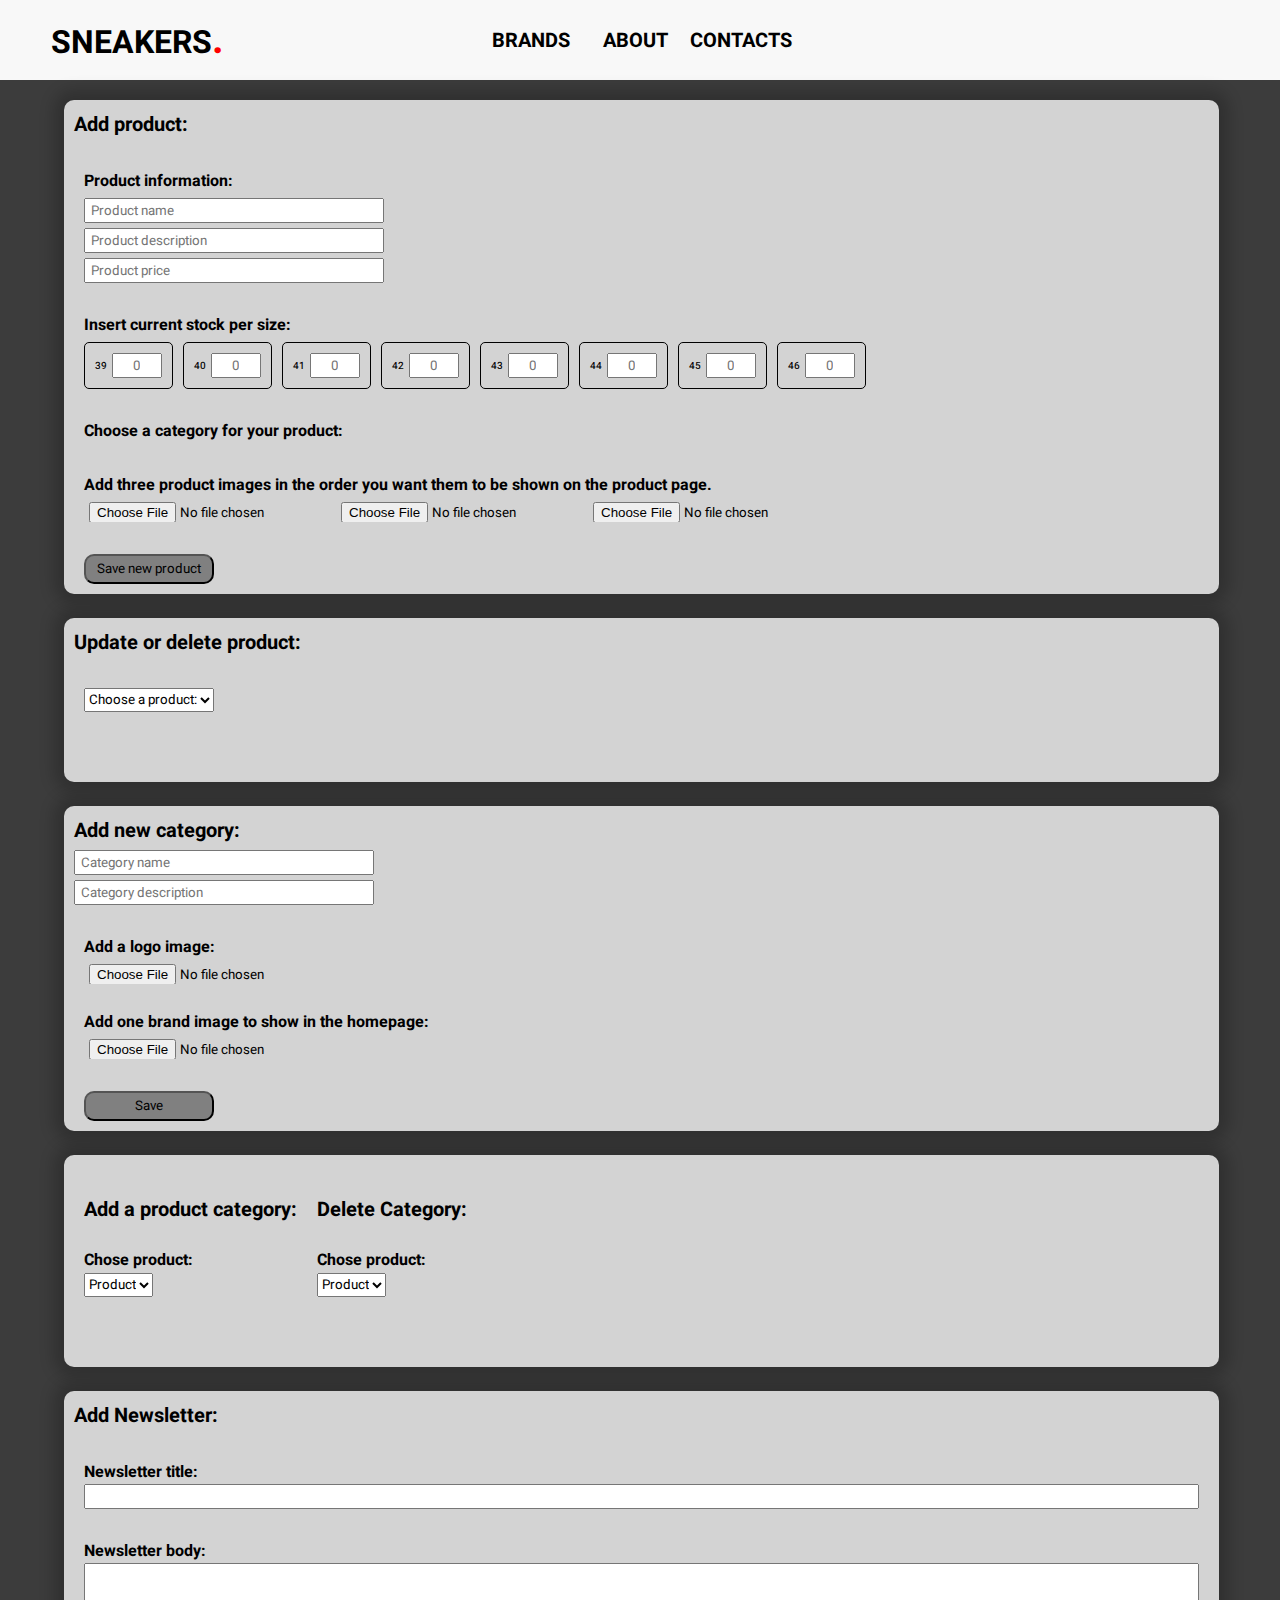
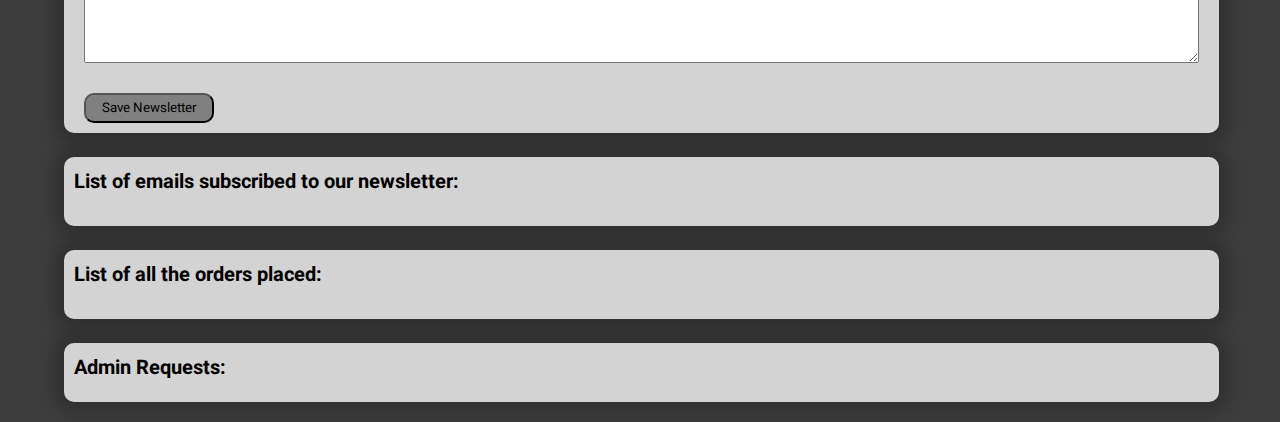
==== commit 1f1017b1: "Merge pull request #147 from hugobengtsson/accept-adminrequest-on-adminpage" ====
--- a/admin.html
+++ b/admin.html
@@ -235,5 +235,23 @@
     
     </div>
 
+
+<br>
+
+ <!--------------------Accept adminRequest------------------------->
+
+<div class="container flex flexColumn" id="subsContainer">
+    <h1 class="containerHeader">Admin Requests:</h1>
+
+    <div id="container"></div>
+
+    
+    
+    </div>
+
+</div>
+
+</div>
+</div>
 </body>
 </html>--- a/css/adminPage.css
+++ b/css/adminPage.css
@@ -190,4 +190,24 @@
     flex-direction: column;
 }
 
-
+.userContainer{
+    display: flex;
+    justify-content: space-between;
+    border-bottom: 1px solid grey;
+    padding: 10px;
+    
+    
+}
+
+.parentDiv{
+    display: flex;
+    flex-direction: column;
+    gap: 15px;
+    margin-top: 10px;
+}
+
+li {
+    font-size: 18px;
+}
+
+
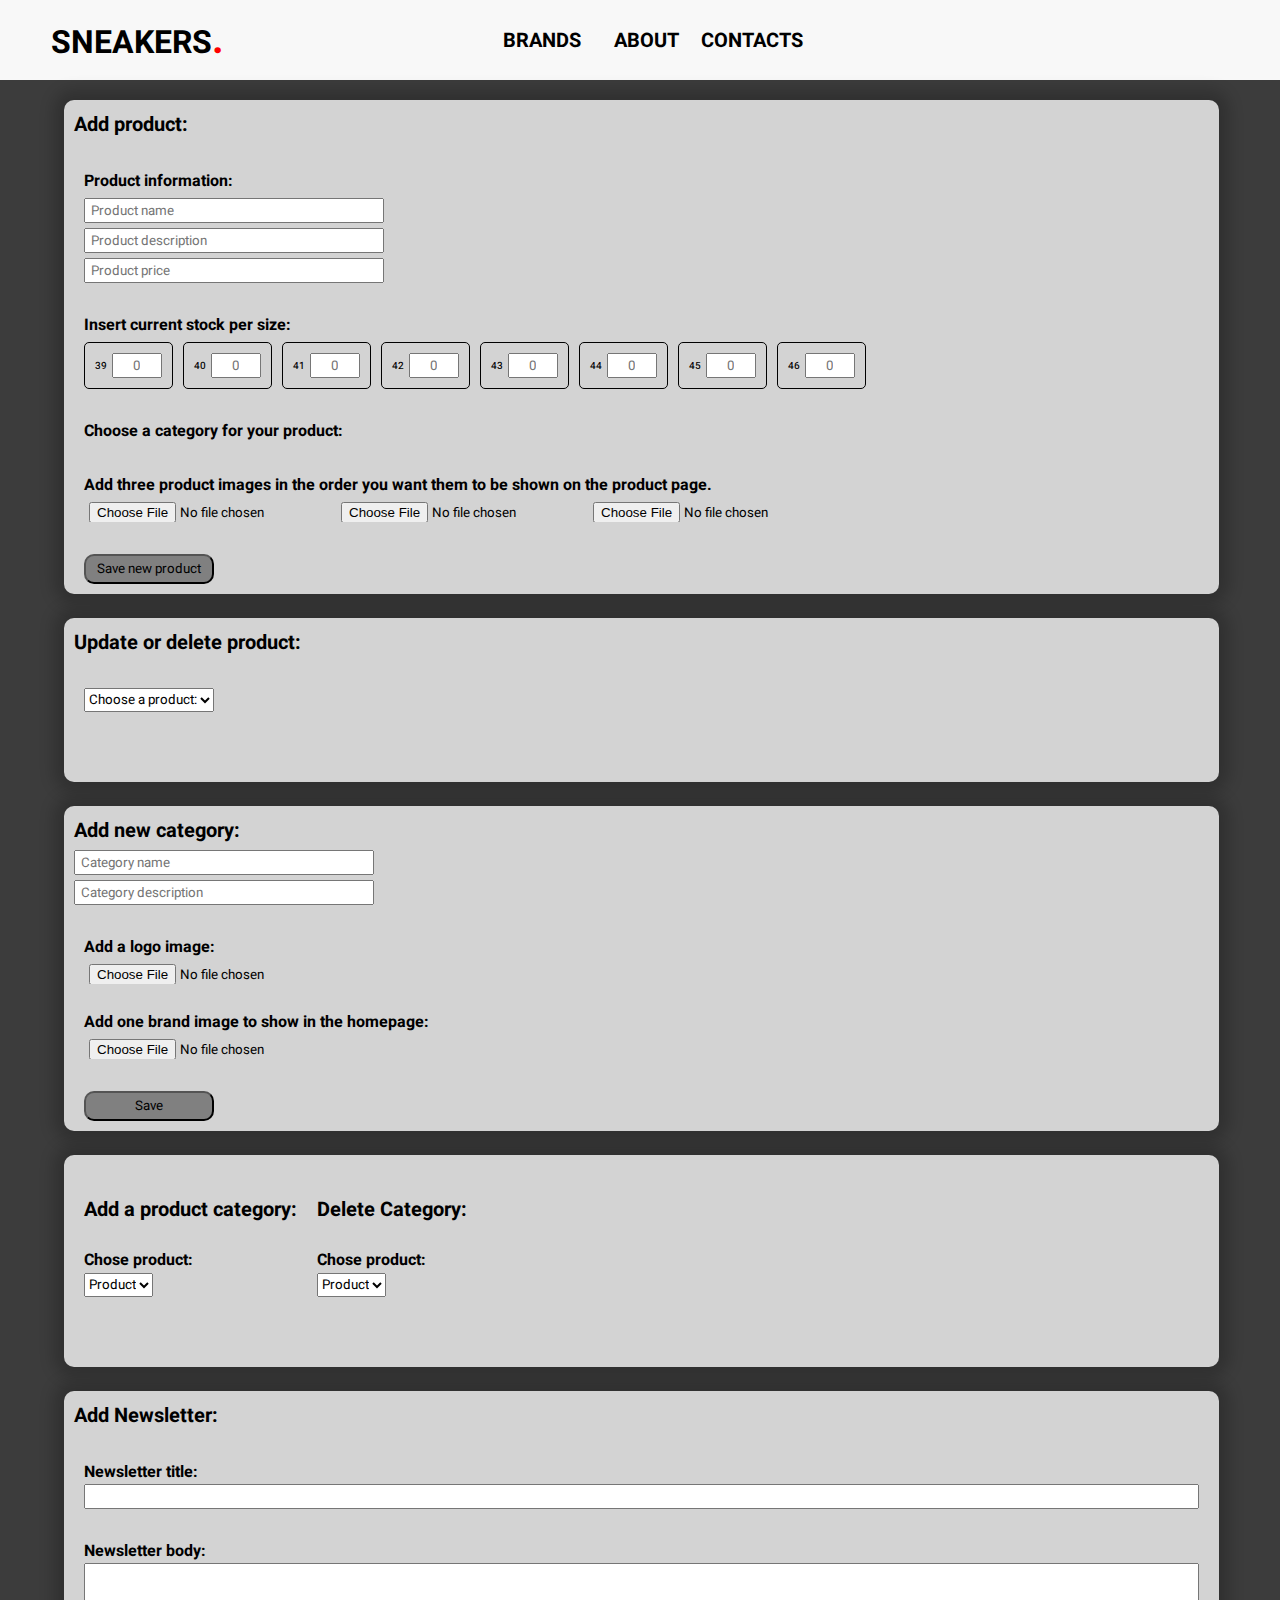
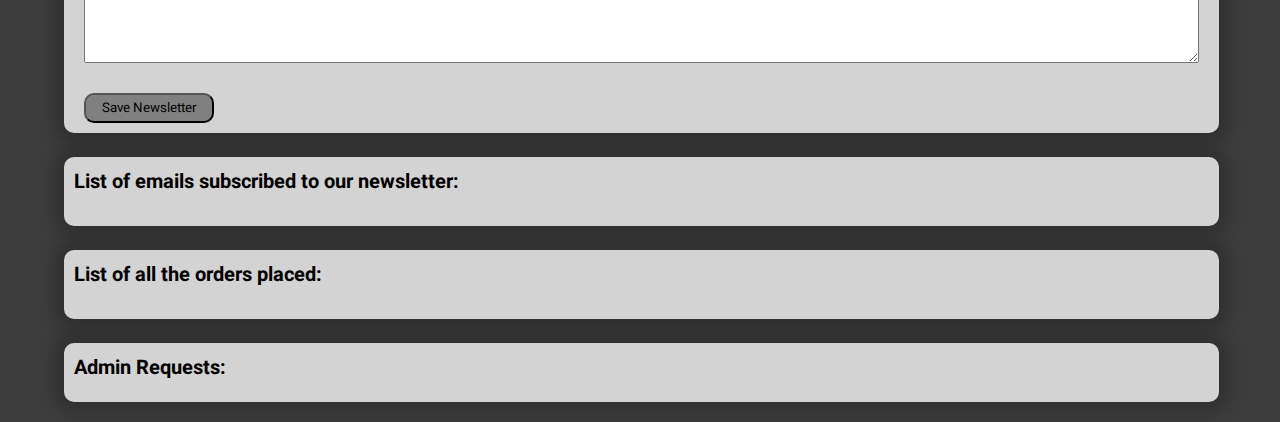
==== commit c8022ee9: "Merge branch 'main' into fixes-to-responsiveness" ====
--- a/admin.html
+++ b/admin.html
@@ -9,6 +9,8 @@
     <link rel="stylesheet" href="./css/common.css">
     <link rel="stylesheet" href="./css/navbar.css">
     <link rel="stylesheet" href="./css/adminPage.css">
+    <link rel="stylesheet" href="./css/mediaQueries.css">
+
     <link rel="stylesheet" href="https://use.fontawesome.com/releases/v5.15.4/css/all.css" integrity="sha384-DyZ88mC6Up2uqS4h/KRgHuoeGwBcD4Ng9SiP4dIRy0EXTlnuz47vAwmeGwVChigm" crossorigin="anonymous">
     <!--JS-->
     <script defer type="module" src="./js/adminpage.js"></script>
--- a/css/navbar.css
+++ b/css/navbar.css
@@ -42,7 +42,7 @@
   width: 33%;
   justify-content: end;
   align-items: center;
-  padding: 0 4%;
+  padding: 0 2%;
   height: 100%;
 }
 
@@ -54,7 +54,7 @@
   height: 70px;
   width: 100%;
   height: 100%;
-  padding: 20px;
+  padding: 10px;
 }
 .navbtn {
   display: flex;
@@ -62,6 +62,25 @@
   justify-content: center;
   margin: 0 4%;
   height: 80px;
+}
+
+#count {
+
+  top: 0;
+  right: 0;
+  z-index: 2;
+  font-size: 11px;
+  border-radius: 50%;
+  background: #d60b28;
+  width: 15px;
+  height: 15px;
+  line-height:15px;
+  display: none;
+  text-align: center;
+  color: white;
+  font-family: 'Roboto', sans-serif;
+  font-weight: bold;
+  margin-left: 5px;
 }
 
 /*--------TEST DROPDOWN ---------*/
@@ -140,11 +159,11 @@
   position: absolute;
   right: 130px;
   width: 200px;
-  height: 150px;
+  text-align: center;
   top: 80px;
   max-width: 80%;
   box-shadow: 0px 8px 16px 0px rgba(0, 0, 0, 0.5);
-  z-index: 3;
+  z-index: 13;
   background-color: #f8f8f8;
   cursor: pointer;
   
@@ -154,7 +173,7 @@
   display: flex;
 }
 
-.userbtn:hover {
+.navIcon:hover, #name:hover, .navIcon:hover, .naveIconSize:hover {
   opacity: 50%;
   transition: all 250ms ease-in-out;
   cursor: pointer;
@@ -238,6 +257,64 @@
 	100%{color: orange;}
 }
 
-
-
-
+/* ---------------HAMBURGER------------ */
+#hambDropDown{
+  display:none; 
+  z-index: 12;
+  font-size:30px;
+  font-weight: bold;
+  margin:10px;
+  cursor:pointer;
+  
+}
+
+#hambContainer{
+  display: none;
+  z-index: 10;
+  top:80px;
+  flex-direction: column;
+  background-color: #f7f7f7;
+  overflow-y: scroll;
+}
+
+#brands div{
+  display: none;
+  height:70px;
+  cursor:pointer;
+  
+}
+#about {
+  display: flex;
+  align-items: center;
+  justify-content: center;
+  height:70px;
+  width: 100%;
+  
+}
+#contact{
+  display: flex;
+  align-items: center;
+  justify-content: center;
+  height:70px;
+  width: 100%;
+  
+  
+}
+#account{
+  display: flex;
+  align-items: center;
+  justify-content: center;
+  height:70px;
+  width: 100%;
+  
+    
+}
+#cart{
+  display: flex;
+  align-items: center;
+  justify-content: center;
+  height:70px;
+  width: 100%;
+  
+
+}
--- a/css/adminPage.css
+++ b/css/adminPage.css
@@ -1,3 +1,6 @@
+@import url('https://fonts.googleapis.com/css2?family=Poppins:wght@300&display=swap');
+
+
 * {
     box-sizing: border-box;
     margin: 0;
@@ -152,16 +155,24 @@
 
 /* Subscribers list */
 
-#emailList, #orderList{
+#orderList{
     display: flex;
     flex-direction: column;
     justify-content: space-between;
     margin: 10px 20px;
 }
 
-#subEmail, #orderId, #orderStatus, #markAsSentBtns, #orderDate{
+#emailList{
     display: flex;
     flex-direction: row;
+    justify-content: space-between;
+    margin: 10px 20px;
+}
+
+.orderId, #orderStatus, #markAsSentBtns, #orderDate{
+    display: flex;
+    flex-direction: row;
+    width: 200px;
 
 }
 
@@ -169,9 +180,14 @@
     display: flex;
     flex-direction: row;
     justify-content: space-between;
-}
-
-#subName{
+    width: 100%;
+}
+
+.orderStatus{
+    width: 200px;
+    align-items: center;}
+
+#subEmail, #subName{
     display: flex;
     flex-direction: column;
 
@@ -181,6 +197,7 @@
     font-size: large;
     display: flex;
     margin-top: 10px;
+    text-align: center;
     
 }
 
@@ -210,4 +227,3 @@
     font-size: 18px;
 }
 
-
--- a/css/mediaQueries.css
+++ b/css/mediaQueries.css
@@ -0,0 +1,406 @@
+/* ----------------Media Querris------------------------ */
+
+
+@media only screen and (max-width: 1630px) {
+   
+    .productCard-container  {
+        justify-content: space-evenly;
+    }
+   
+    .productSwiper-container{
+        height: 100%;
+        order: 2;
+        top: 20%;
+    }
+    
+    .mySwiper {
+        width: 550px;
+        height: 450px;
+      }
+
+    .swiper-product-div img {
+        display: block;
+        width: 500px;
+        
+        object-fit:cover;
+    }
+
+    .productInfo-container {
+        flex-direction: column;
+       
+        order: 1;
+       
+    }
+    
+    .productSize-container {
+        flex-direction: column;    
+        order: 3;
+    }
+    
+    
+    /* Title */
+    h1 {
+
+    }
+
+    /* Category */
+    h2 {
+        font-size: 1.5vw;
+    }
+
+    /* Product title */
+    h3{
+        font-size: 2.5vw;
+    }
+
+    /* product description */
+    h4{
+        font-size: 1.5vw;
+        color: rgba(0, 0, 0, 0.7);
+    }
+
+
+   /*  -------- CARTPAGE MQ -------- */
+
+   /* cart Item text */
+    .cartItem p {
+        font-size: 1.5vw;
+      }
+
+
+}
+
+  .productSize-container {
+    flex-direction: column;
+    order: 3;
+  }
+
+  /* Title */
+  h1 {
+  }
+
+  /* Category */
+  h2 {
+    font-size: 1.5vw;
+  }
+
+  /* Product title */
+  h3 {
+    font-size: 2.5vw;
+  }
+
+  /* product description */
+  h4 {
+    font-size: 1.5vw;
+    color: rgba(0, 0, 0, 0.7);
+  }
+
+  /*  -------- CARTPAGE MQ -------- */
+
+  /* cart Item text */
+  .cartItem p {
+    font-size: 1.5vw;
+  }
+}
+
+@media only screen and (max-width: 1439px) {
+  .productCard-container {
+    justify-content: space-evenly;
+  }
+
+  .productSwiper-container {
+    height: 100%;
+    order: 2;
+    top: 20%;
+  }
+
+  .mySwiper {
+    width: 550px;
+    height: 550px;
+  }
+
+  .swiper-product-div img {
+    display: block;
+    width: 550px;
+
+    object-fit: cover;
+  }
+
+  .productInfo-container {
+    flex-direction: column;
+
+    order: 1;
+  }
+
+  .productSize-container {
+    flex-direction: column;
+    order: 3;
+  }
+
+  /* Title */
+  h1 {
+  }
+
+  /* Category */
+  h2 {
+    font-size: 1.5vw;
+  }
+
+  /* Product title */
+  h3 {
+    font-size: 2.5vw;
+  }
+
+  /* product description */
+  h4 {
+    font-size: 1.5vw;
+    color: rgba(0, 0, 0, 0.7);
+  }
+
+  /*  -------- CARTPAGE MQ -------- */
+
+  /* cart Item text */
+  .cartItem p {
+    font-size: 1.5vw;
+  }
+}
+
+@media only screen and (max-width: 1032px) {
+  .productCard-container {
+    justify-content: center;
+  }
+
+  .cartItem-qty,
+  .removeBtn {
+    padding: 8px;
+  }
+
+  .productSize-container {
+    width: none;
+  }
+  .productSwiper-container {
+    order: 1;
+  }
+  .productCardInfo-MQ-container {
+    order: 2;
+    display: flex;
+    justify-content: center;
+    width: 100%;
+  }
+
+  .mySwiper {
+    width: 450px;
+    height: 450px;
+  }
+  .swiper-product-div img {
+    display: block;
+    width: 450px;
+
+    object-fit: cover;
+  }
+  .productInfo-container {
+    order: 1;
+  }
+  .productInfo-wrapper {
+    justify-content: flex-start;
+  }
+
+  .productSize-container {
+    order: 3;
+  }
+
+  /* Title */
+  h1 {
+  }
+  
+   h4 {
+        font-size: 3vw;
+    color: rgba(0, 0, 0, 0.7);
+  }
+
+  /*  -------- CARTPAGE MQ -------- */
+
+  /* cart Item text */
+  .cartItem p {
+    font-size: 20px;
+  }
+}
+
+
+
+@media only screen and (max-width: 700px){
+  
+  .freightContainer,
+  .checkout-container {
+    width: 80%;
+  }
+
+
+  .cartItem p {
+    font-size: 15px;
+  }
+
+  .cartProductCard-container {
+    padding: 0;
+  }
+
+  .cartItem {
+    width: 80%;
+  }
+
+  .cartItem {
+    padding: 0;
+    margin: 0;
+  }
+
+  .cartItem-img img {
+    width: 100px;
+    height: 100px;
+  }
+
+  .cartItem-qty,
+  .removeBtn {
+    padding: 8px;
+  }
+
+  .freightText {
+    font-size: 15px;
+  }
+
+
+    .navBar-user{
+
+        margin-left:10px;
+    }
+
+    #userNavIcon, .navBar-category{
+        display:none;
+    }
+
+    #hambContainer {
+    position: absolute;
+    font-size: 30px;
+    width: 100%;
+    height: 100%;
+    right: 0px;
+    }
+    
+
+    #hambDropDown{
+        /* position:relative; */
+        display:flex;
+        justify-content:flex-end;
+        font-size:30px;
+        
+    }
+
+    #brands div{
+        display: flex;
+        justify-content: center;
+        align-items: center;
+
+    }
+
+}
+
+
+@media only screen and (max-width: 500px) {
+  .mySwiper {
+    width: 350px;
+    height: 350px;
+  }
+
+  .swiper-product-div img {
+    display: block;
+    width: 350px;
+
+    object-fit: cover;
+  }
+
+  .productCardInfo-MQ-container {
+    order: 2;
+    display: flex;
+    justify-content: center;
+
+    width: 100%;
+  }
+
+  .productInfo-wrapper {
+    justify-content: flex-start;
+  }
+
+  .swiper-footer-div img {
+    display: block;
+    width: 100%;
+    height: 100%;
+    object-fit: cover;
+  }
+
+  .checkout-payment{
+      display: flex;
+      flex-direction: column;
+  }
+
+  .cartItem{
+      width: 90%;
+  }
+
+  .cartItem p {
+    font-size: 10px;
+  }
+
+  .freightText {
+    font-size: 12px;
+    margin-right: 5px;
+  }
+
+  .freightButton {
+    height: 10px;
+    display: flex;
+    justify-content: center;
+    align-items: center;
+    border-radius: 5px;
+    border: gray;
+    box-shadow: 0 6px 16px 0 rgb(0 0 0 / 20%);
+    padding: 10px 5px;
+    cursor: pointer;
+}
+
+.freightContainer{
+    width: 90%;
+}
+
+.checkout-container{
+    width: 90%;
+    margin-top: 25px;
+}
+
+.subContainer, .inputContainer{
+    width: 90%;
+}
+
+  /* Title */
+  h1 {
+  }
+
+  /* Category */
+  h2 {
+    font-size: 4vw;
+  }
+
+  /* Product title */
+  h3 {
+    font-size: 6vw;
+  }
+
+  /* product description */
+  h4 {
+    font-size: 4vw;
+    color: rgba(0, 0, 0, 0.7);
+  }
+  
+   #productSelect, #dataProductList, #dataRemoveCategoryList{
+        width: 230px;
+    }
+}
+
